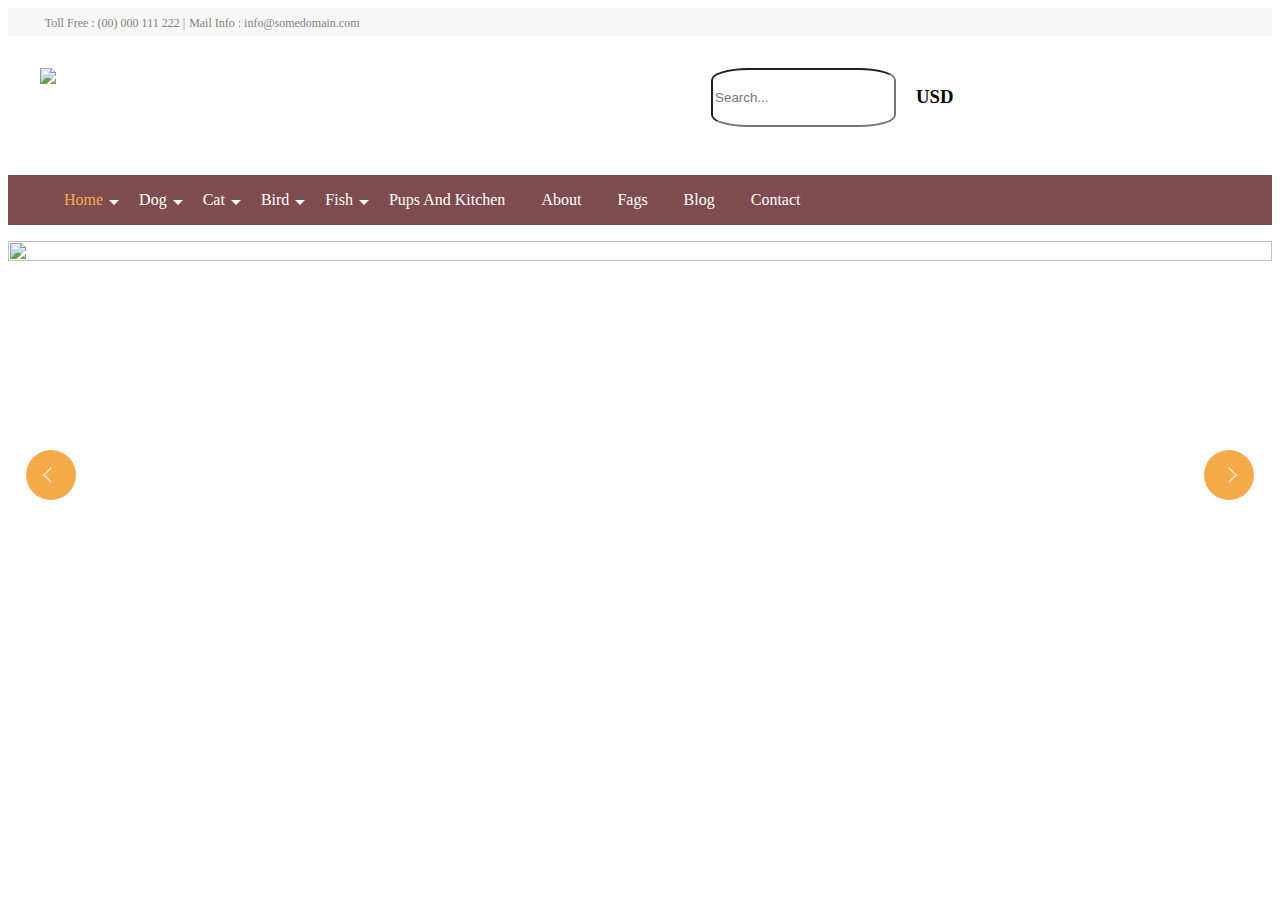
==== index.html @ 4f6ce87f "complete first 3 block including top, drop-down nav" ====
<!DOCTYPE html>
<html>
<head>
	<title>WebMaster</title>
	<link rel="stylesheet" href="https://stackpath.bootstrapcdn.com/bootstrap/4.1.0/css/bootstrap.min.css" integrity="sha384-9gVQ4dYFwwWSjIDZnLEWnxCjeSWFphJiwGPXr1jddIhOegiu1FwO5qRGvFXOdJZ4" crossorigin="anonymous">
	<link rel="stylesheet" href="helper.css">
</head>
<body>

<div class="head-menu greycolor">
	<div class="horizontal-list">
		<li class="header-text">Toll Free : (00) 000 111 222 |</li>
		<li class="header-text">Mail Info : info@somedomain.com</li>
	</div>
</div>

<div class="info-menu">
	<div class="content-infor">
		<div class="icon-section">
			<img src="https://cdn.shopify.com/s/files/1/2805/9732/t/3/assets/logo.png?8872464453971346598">
		</div>
		<div class="search-section">
			<input type="text" placeholder="Search..." style="border-radius: 20%">
			<h3>USD</h3>
		</div>
	</div>
</div>


<div class="drop-menu">
	<ul>
		<li class="active">Home</li>
		<li>Dog</li>
		<li>Cat</li>
		<li>Bird</li>
		<li>Fish</li>
		<li>Pups And Kitchen</li>
		<li>About</li>
		<li>Fags</li>
		<li>Blog</li>
		<li>Contact</li>
	</ul>
</div>


<div class="image-container">
	<div class="image-container-content">
		 <img src="https://cdn.shopify.com/s/files/1/2805/9732/files/slider1_4261dd5a-b1b4-4841-883b-6fc60f2f66a1.jpg?v=1517572244">
		 <a href="#" class="move-button"></a>
		 <a href="#" class="move-button"></a>  
	</div>
</div>

</body>
</html>
---- helper.css ----
li {
	list-style-type: none;
}

.head-menu {
	padding: 0.3em;
	vertical-align: middle;
	position: relative;
}


.greycolor {
	background-color: #f7f7f7;
}

.header-text {
	color: #868080;
	font-size: 12px;
}

.horizontal-list {
	top: 50%;
	padding-left: 2em;
}

.horizontal-list li{
	display: inline-block;
}

.info-menu {
	padding: 1em;
}

.content-infor {
	padding: 1em;
	display: flex;
}

.content-infor>* {
	display: inline-block;
}

.icon-section {
	flex-grow: 7;
}

.search-section {
	display: flex;
	flex-grow: 3;
}

.search-section>*{
	margin-left: 10px;
	margin-right: 10px;
}

.drop-menu {
	background-color: #7e4c4f;
}

.drop-menu li {
	display: inline-block;
	padding: 1em;
	color: white;
	position: relative;
}

.drop-menu li:nth-child(-n+5):after {

	content: "";
	background-color: transparent;
	height: 0;
	width: 0;
	border-top: 5px solid white;
	/*border-left: 1px solid red;*/
	border-right: 5px solid transparent;
	border-left:  5px solid transparent;
	position: absolute;
	top: 50%;
	right: 0%;
}

.drop-menu .active {
	color: #f6ab4a;
}

.drop-menu li:hover {
	color: #f6ab4a;
}

.image-container {
	height: 40%;
}

.image-container-content {
	height: 100%;
	width: 100%;
}

.image-container-content img {
	height: 100%;
	width: 100%;
	z-index: 1;
	position: relative;
}

.move-button {
	height: 50px;
	width: 50px;
	border-radius: 50%;
	background-color: #f6ab4a;
	z-index: 2;
	position: absolute;
	top: 50%;
}

.image-container-content a {

}


.image-container-content a:nth-child(3) {
	left: 2%;
}

.image-container-content a:nth-child(3):before {

	content: "";
	height: 10px;
	width: 10px;
	background-color: transparent;
	position: absolute;
	top: 50%;
	left: 50%;
	border-top: 1px solid white;
	border-left: 1px solid white;
	transform: translateY(-50%) translateX(-50%) rotate(-45deg);
}

.image-container-content a:nth-child(2):before {

	content: "";
	height: 10px;
	width: 10px;
	background-color: transparent;
	position: absolute;
	top: 50%;
	left: 50%;
	border-top: 1px solid white;
	border-right: 1px solid white;
	transform: translateY(-50%) translateX(-50%) rotate(45deg);
}

.image-container-content a:nth-child(2) {
	right: 2%;
}
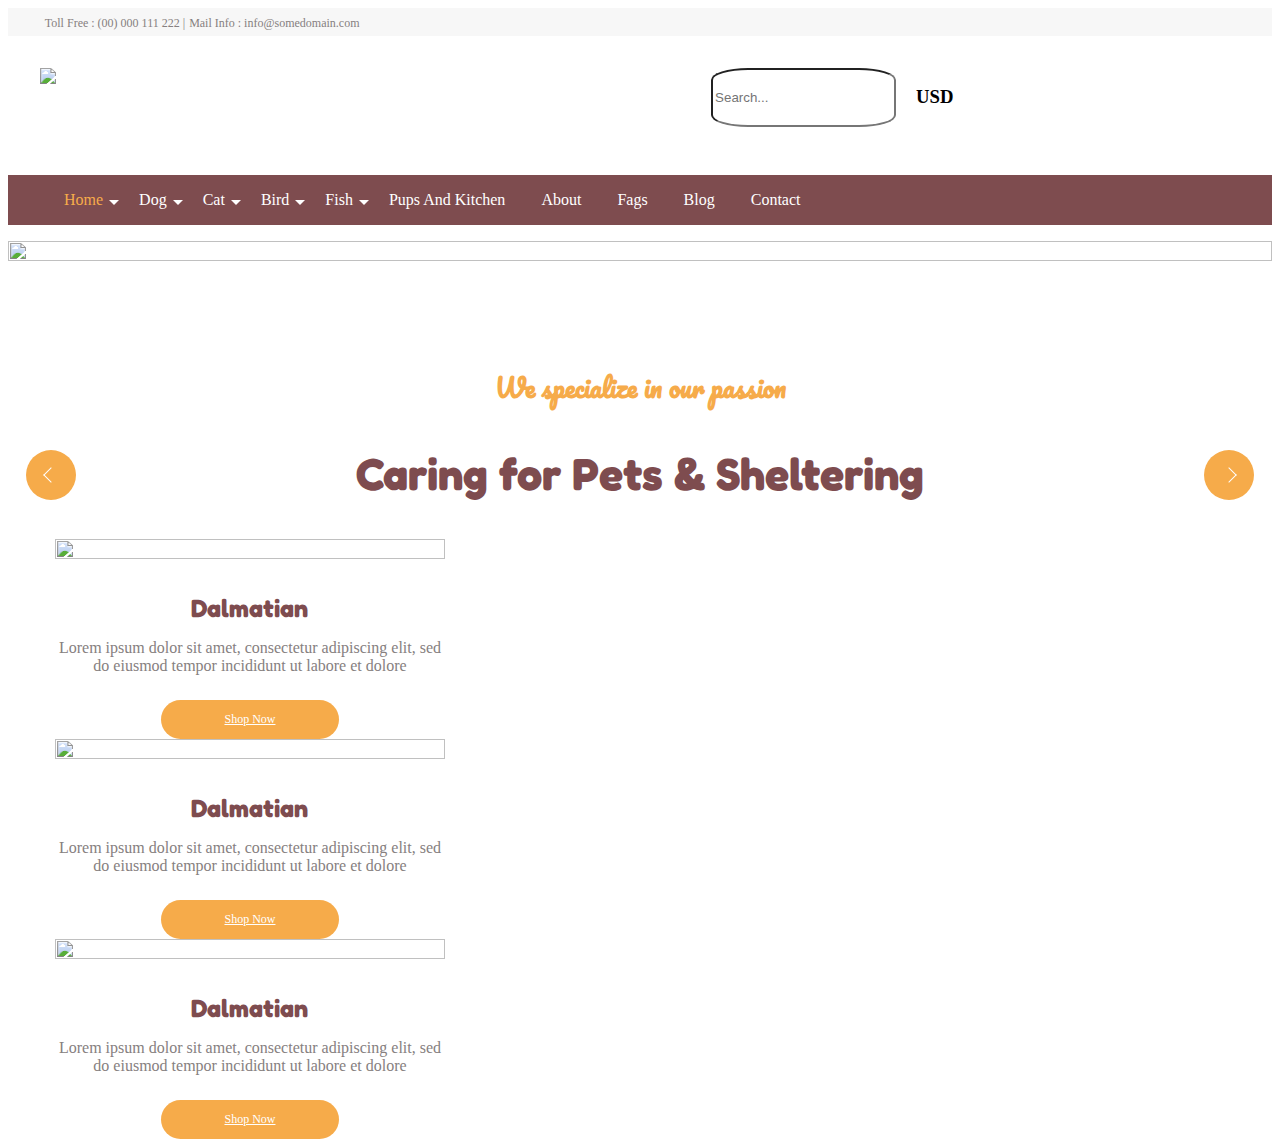
==== commit e752320e: "complete picture container" ====
--- a/index.html
+++ b/index.html
@@ -4,6 +4,7 @@
 	<title>WebMaster</title>
 	<link rel="stylesheet" href="https://stackpath.bootstrapcdn.com/bootstrap/4.1.0/css/bootstrap.min.css" integrity="sha384-9gVQ4dYFwwWSjIDZnLEWnxCjeSWFphJiwGPXr1jddIhOegiu1FwO5qRGvFXOdJZ4" crossorigin="anonymous">
 	<link rel="stylesheet" href="helper.css">
+	<link href="https://fonts.googleapis.com/css?family=Fredoka+One|Open+Sans|Pacifico" rel="stylesheet">
 </head>
 <body>
 
@@ -51,5 +52,41 @@
 	</div>
 </div>
 
+<div class="invisible-nav"></div>
+
+
+<div class= "container">
+	<div class="content">
+		<h5 class="small-title">We specialize in our passion</h5>
+		<h2 style="color: #7e4c4f">Caring for Pets & Sheltering</h2>
+		<div class="row">
+			<div class="col-md-4">
+				<div class="col-content">
+					<img src="https://cdn.shopify.com/s/files/1/2805/9732/files/img1_776e64b3-cd9c-48e9-8b39-23aa6817d59d.jpg?v=1517385941">
+					<h5 style="color: #7e4c4f">Dalmatian</h5>
+					<p>Lorem ipsum dolor sit amet, consectetur adipiscing elit, sed do eiusmod tempor incididunt ut labore et dolore</p>
+					<a href="#" class="button">Shop Now</a>
+				</div>
+			</div>
+			<div class="col-md-4">
+				<div class="col-content">
+					<img src="https://cdn.shopify.com/s/files/1/2805/9732/files/img2.jpg?v=1517386074">
+					<h5 style="color: #7e4c4f">Dalmatian</h5>
+					<p>Lorem ipsum dolor sit amet, consectetur adipiscing elit, sed do eiusmod tempor incididunt ut labore et dolore</p>
+					<a href="#" class="button">Shop Now</a>
+				</div>
+			</div>
+			<div class="col-md-4">
+				<div class="col-content">
+					<img src="https://cdn.shopify.com/s/files/1/2805/9732/files/img3_b436fda8-ccbd-46c8-bb8a-b65246db94b0.jpg?v=1517386354">
+					<h5 style="color: #7e4c4f">Dalmatian</h5>
+					<p>Lorem ipsum dolor sit amet, consectetur adipiscing elit, sed do eiusmod tempor incididunt ut labore et dolore</p>
+					<a href="#" class="button">Shop Now</a>
+				</div>
+			</div>
+		</div>
+	</div>
+</div>
+
 </body>
 </html>--- a/helper.css
+++ b/helper.css
@@ -1,6 +1,11 @@
 li {
 	list-style-type: none;
 }
+
+/*img {
+	height: 100%;
+	width: 100%;
+}*/
 
 .head-menu {
 	padding: 0.3em;
@@ -155,3 +160,138 @@
 	right: 2%;
 }
 
+.invisible-nav {
+	max-height: 100px;
+	height: 100px;
+	background-color: transparent;
+}
+
+.container {
+	max-width: 1170px;
+	margin: 0 auto;
+}
+
+.small-title {
+	text-align: center;
+	color: #f6ab4a;
+	font-family: Pacifico;
+}
+
+.col-content {
+	text-align: center;
+}
+
+.col-content img {
+	margin-bottom: 30px;
+	height: 100%;
+	width: 100%;
+}
+
+.col-content p {
+	color: #868080;
+	margin-bottom: 25px;
+	text-align: center;
+}
+
+.content h2{
+	font-size: 45px;
+}
+
+.content h5{
+	font-size: 25px;
+	margin: 0 0 15px;
+}
+
+.content h2,h5 {
+	text-align: center;
+	font-family: Fredoka One;
+}
+
+.button {
+	background-color:  #f6ab4a;
+	border-radius: 30px;
+	color: white;
+	padding: 1em 2em;
+	width: 33.33%;
+	text-align: center;
+	display: inline-block;
+	margin: 0 auto;
+	font-size: 12px;
+}
+
+
+
+
+
+.row:after {
+	content: "";
+	clear: both;
+	display: table;
+}
+
+
+
+/*Extra small*/
+@media (min-width: 320px){
+  .col-xs-1{width: 8.3333%;}
+  .col-xs-2{width: 16.6667%;}
+  .col-xs-3{width: 25%;}
+  .col-xs-4{width: 33.3333%;}
+  .col-xs-5{width: 41.6667%;}
+  .col-xs-6{width: 50%;}
+  .col-xs-7{width: 58.3333%;}
+  .col-xs-8{width: 66.6667%;}
+  .col-xs-9{width: 75%;}
+  .col-xs-10{width: 83.3333%;}
+  .col-xs-11{width: 91.6667%;}
+  .col-xs-12{width: 100%;}
+}
+
+/*Small*/
+@media (min-width: 480px){
+  .col-sm-1{width: 8.3333%;}
+  .col-sm-2{width: 16.6667%;}
+  .col-sm-3{width: 25%;}
+  .col-sm-4{width: 33.3333%;}
+  .col-sm-5{width: 41.6667%;}
+  .col-sm-6{width: 50%;}
+  .col-sm-7{width: 58.3333%;}
+  .col-sm-8{width: 66.6667%;}
+  .col-sm-9{width: 75%;}
+  .col-sm-10{width: 83.3333%;}
+  .col-sm-11{width: 91.6667%;}
+  .col-sm-12{width: 100%;}
+}
+
+/*Medium*/
+@media (min-width: 768px){
+  .col-md-1{width: 8.3333%;}
+  .col-md-2{width: 16.6667%;}
+  .col-md-3{width: 25%;}
+  .col-md-4{width: 33.3333%;}
+  .col-md-5{width: 41.6667%;}
+  .col-md-6{width: 50%;}
+  .col-md-7{width: 58.3333%;}
+  .col-md-8{width: 66.6667%;}
+  .col-md-9{width: 75%;}
+  .col-md-10{width: 83.3333%;}
+  .col-md-11{width: 91.6667%;}
+  .col-md-12{width: 100%;}
+}
+
+/*large*/
+@media (min-width: 992px){
+  .col-lg-1{width: 8.3333%;}
+  .col-lg-2{width: 16.6667%;}
+  .col-lg-3{width: 25%;}
+  .col-lg-4{width: 33.3333%;}
+  .col-lg-5{width: 41.6667%;}
+  .col-lg-6{width: 50%;}
+  .col-lg-7{width: 58.3333%;}
+  .col-lg-8{width: 66.6667%;}
+  .col-lg-9{width: 75%;}
+  .col-lg-10{width: 83.3333%;}
+  .col-lg-11{width: 91.6667%;}
+  .col-lg-12{width: 100%;}
+}
+
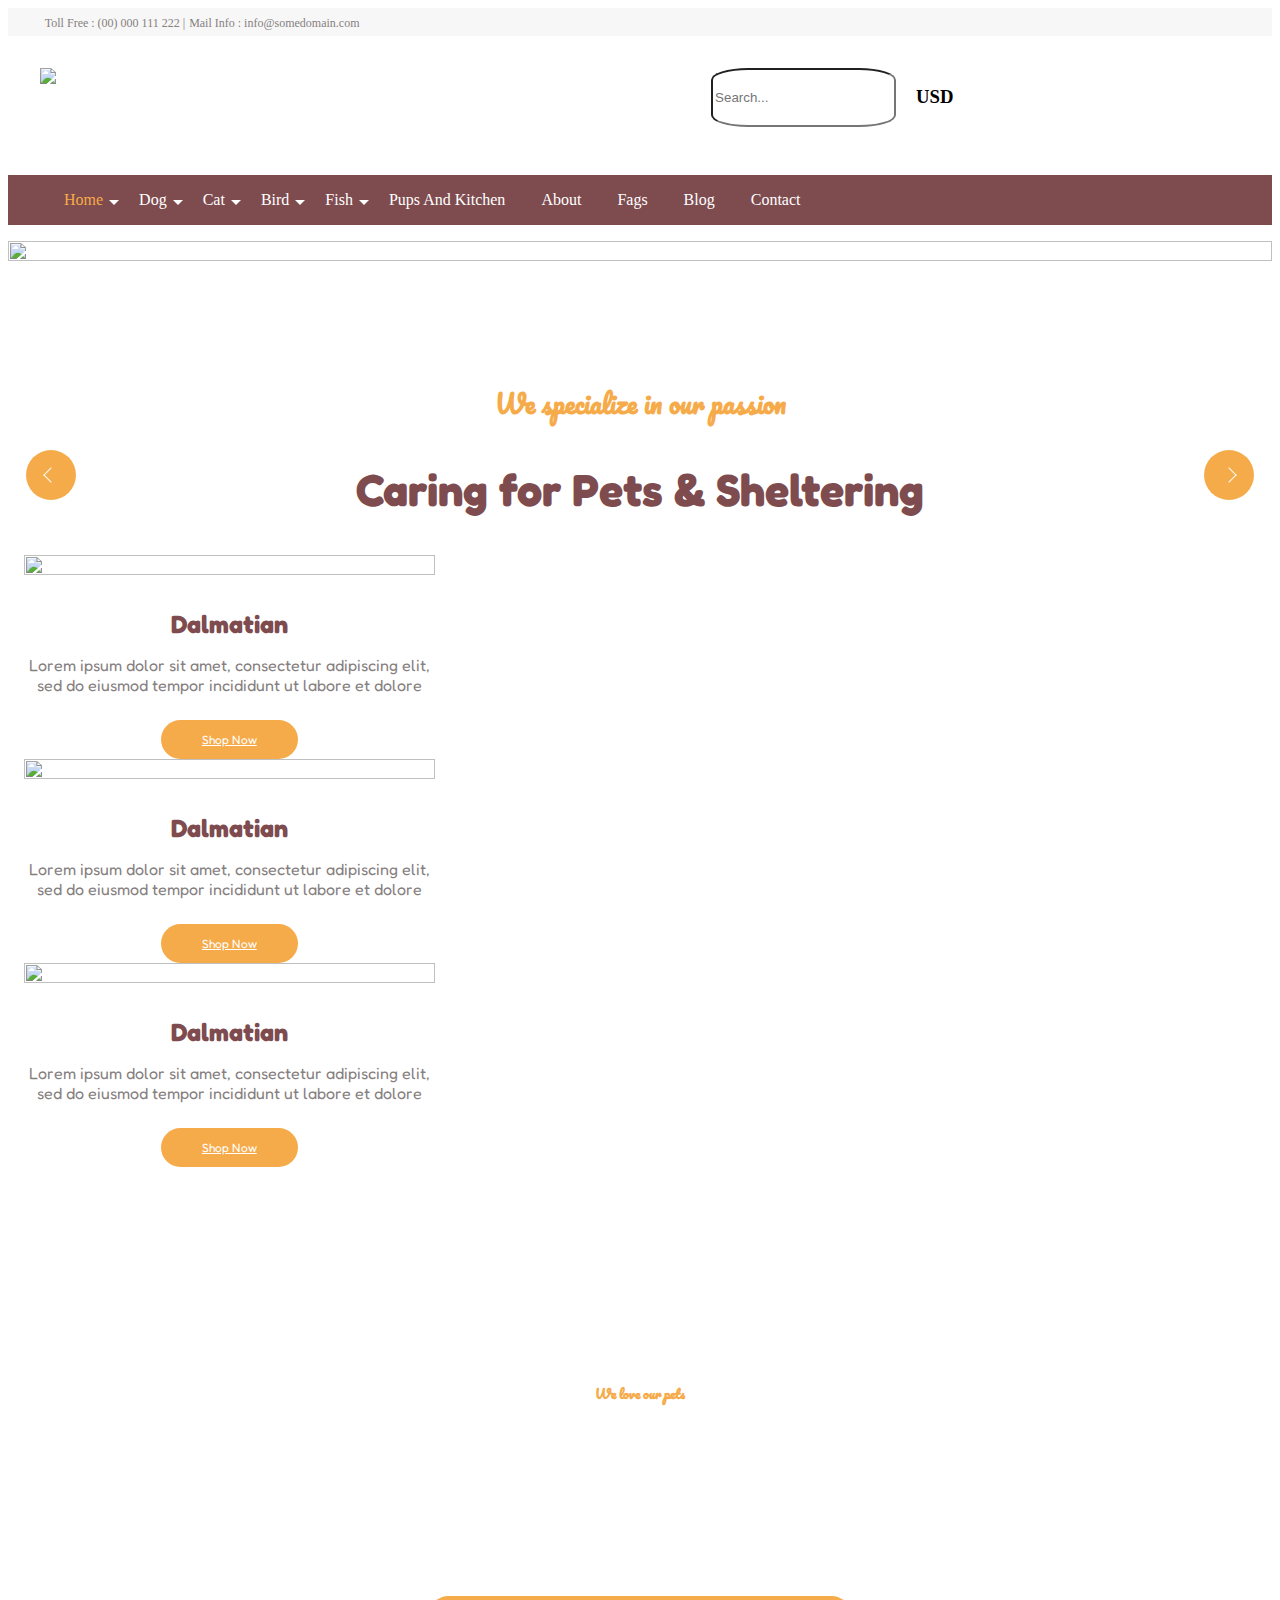
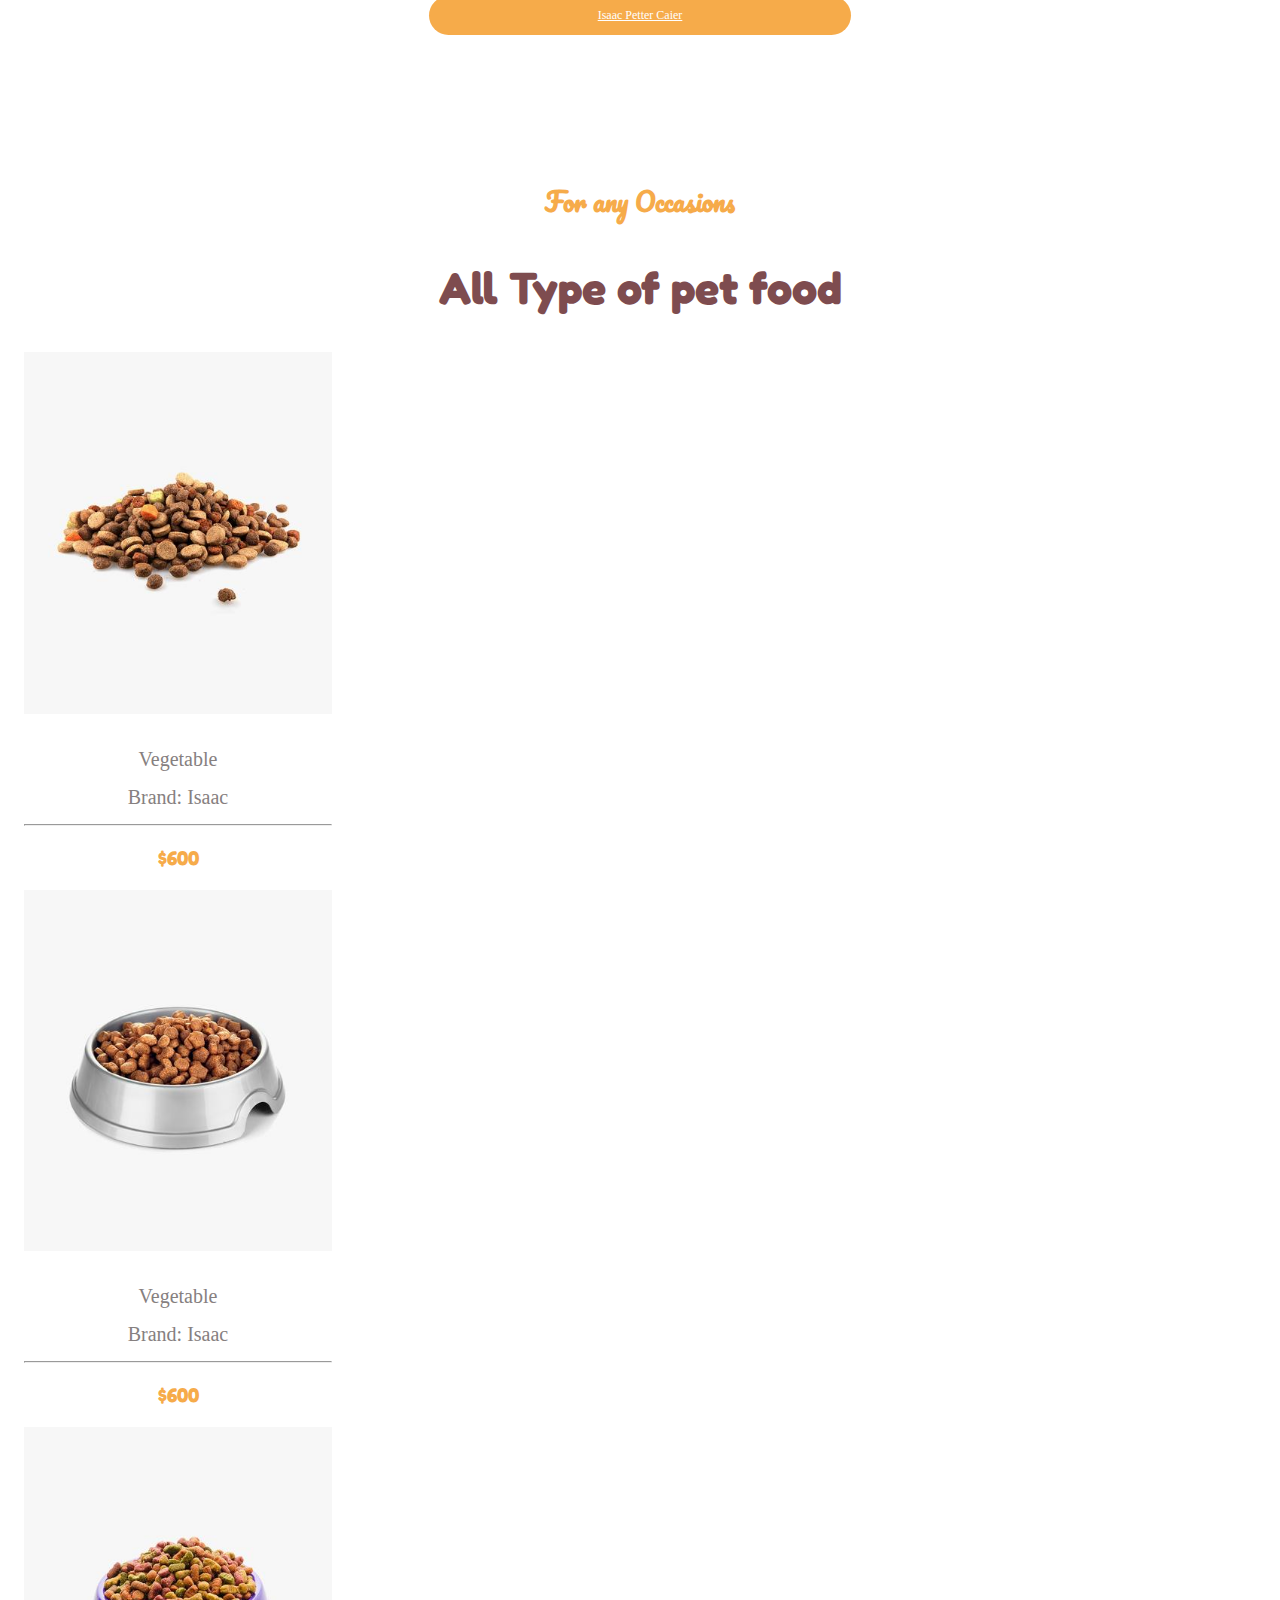
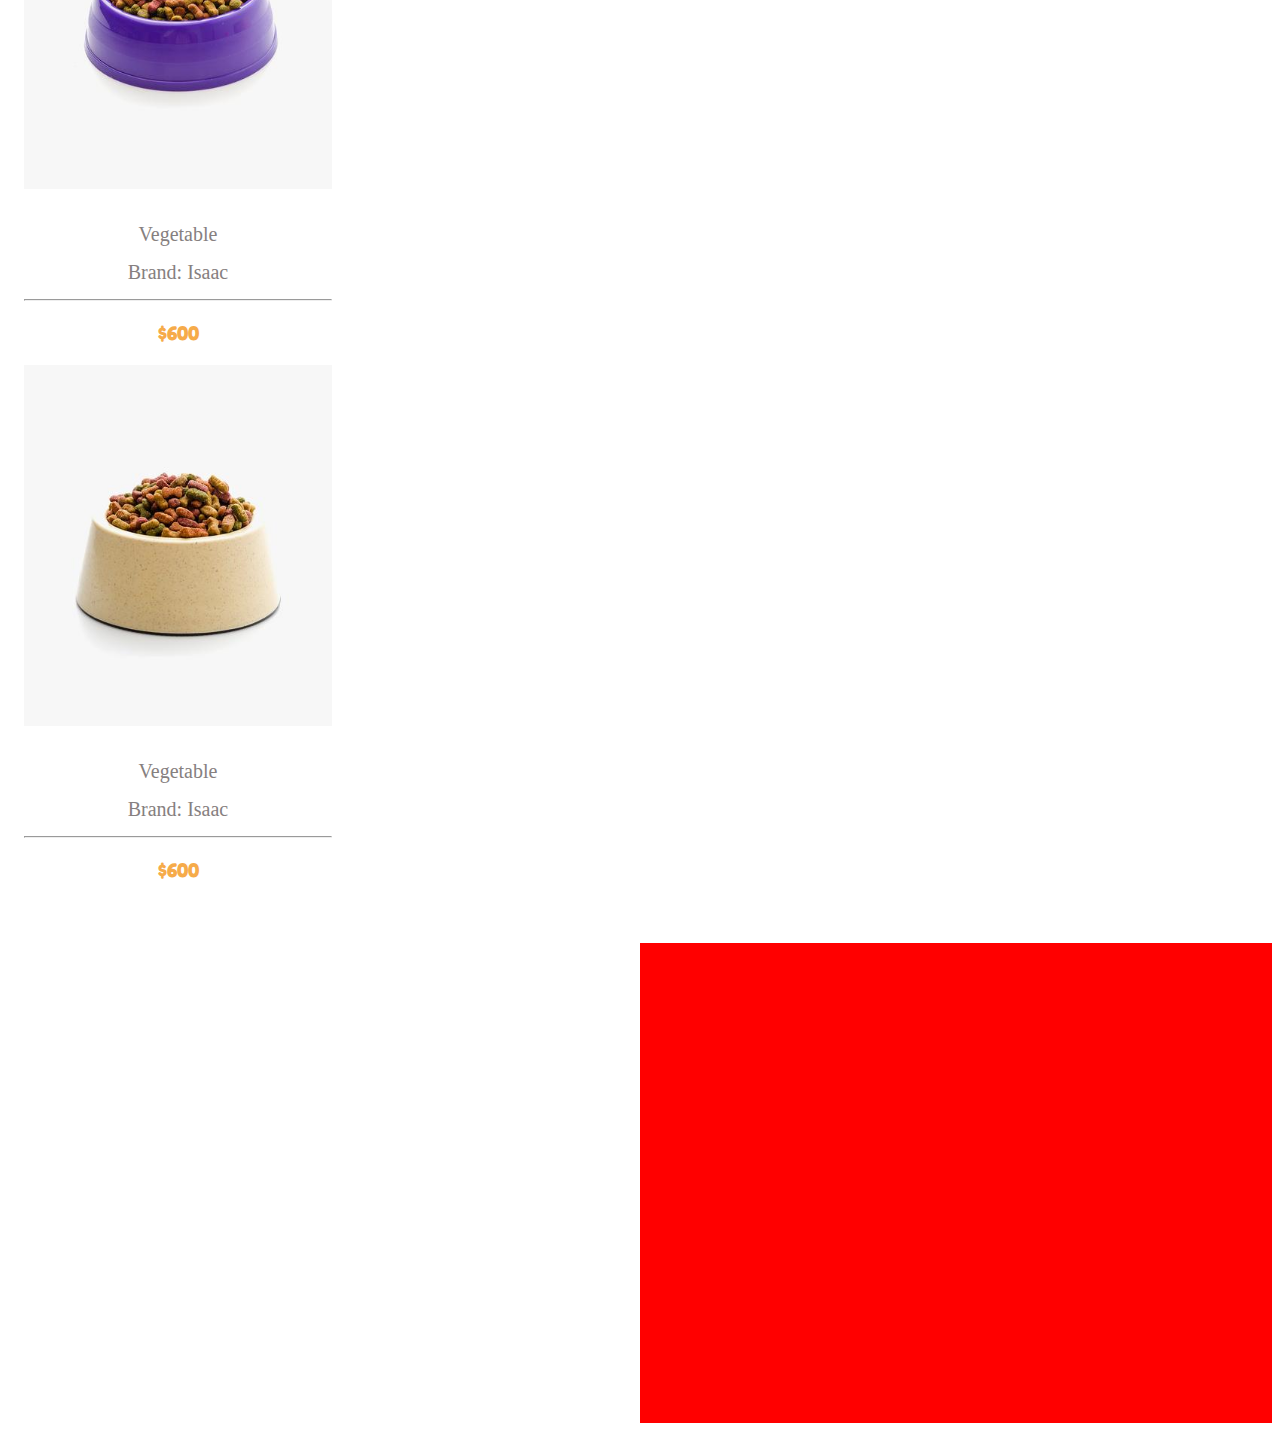
==== commit d56e6b09: "working with moving section" ====
--- a/index.html
+++ b/index.html
@@ -60,7 +60,7 @@
 		<h5 class="small-title">We specialize in our passion</h5>
 		<h2 style="color: #7e4c4f">Caring for Pets & Sheltering</h2>
 		<div class="row">
-			<div class="col-md-4">
+			<div class="col-lg-4">
 				<div class="col-content">
 					<img src="https://cdn.shopify.com/s/files/1/2805/9732/files/img1_776e64b3-cd9c-48e9-8b39-23aa6817d59d.jpg?v=1517385941">
 					<h5 style="color: #7e4c4f">Dalmatian</h5>
@@ -68,7 +68,7 @@
 					<a href="#" class="button">Shop Now</a>
 				</div>
 			</div>
-			<div class="col-md-4">
+			<div class="col-lg-4">
 				<div class="col-content">
 					<img src="https://cdn.shopify.com/s/files/1/2805/9732/files/img2.jpg?v=1517386074">
 					<h5 style="color: #7e4c4f">Dalmatian</h5>
@@ -76,7 +76,7 @@
 					<a href="#" class="button">Shop Now</a>
 				</div>
 			</div>
-			<div class="col-md-4">
+			<div class="col-lg-4">
 				<div class="col-content">
 					<img src="https://cdn.shopify.com/s/files/1/2805/9732/files/img3_b436fda8-ccbd-46c8-bb8a-b65246db94b0.jpg?v=1517386354">
 					<h5 style="color: #7e4c4f">Dalmatian</h5>
@@ -88,5 +88,66 @@
 	</div>
 </div>
 
+<div class="container" id="dog-container" style="margin-top: 75px;">
+	<h5 class="small-title">We love our pets</h2>
+	<h2>We love to take care</h2>
+	<p>When you are travelling and need a place to keep your pets,
+Come to Isaac Pet Care and leave your darlings...you will come again and again and again!</p>
+	<a href="#" class="button">Isaac Petter Caier</a>
+</div>
+
+<div class="container">
+	<div class="content">
+		<h5 class="small-title">For any Occasions</h5>
+		<h2 style="color: #7e4c4f">All Type of pet food</h2>
+		<div class="row">
+			<div class="col-md-3">
+				<div class="col-content">
+					<img src="./picture/product1_large.jpg">
+					<h5 class="normal-text" style="font-size: 20px">Vegetable</h5>
+					<h5 class="normal-text" style="font-size: 20px">Brand: Isaac</h5>
+					<hr>
+					<h3 style="font-size: 20px; color: #f6ab4a;">$600</h3>
+				</div>
+			</div>
+			<div class="col-md-3">
+				<div class="col-content">
+					<img src="./picture/product2_large.jpg">
+					<h5 class="normal-text" style="font-size: 20px">Vegetable</h5>
+					<h5 class="normal-text" style="font-size: 20px">Brand: Isaac</h5>
+					<hr>
+					<h3 style="font-size: 20px; color: #f6ab4a;">$600</h3>
+				</div>
+			</div>
+			<div class="col-md-3">
+				<div class="col-content">
+					<img src="./picture/product3_large.jpg">
+					<h5 class="normal-text" style="font-size: 20px">Vegetable</h5>
+					<h5 class="normal-text" style="font-size: 20px">Brand: Isaac</h5>
+					<hr>
+					<h3 style="font-size: 20px; color: #f6ab4a;">$600</h3>
+				</div>
+			</div>
+			<div class="col-md-3">
+				<div class="col-content">
+					<img src="./picture/product4_large.jpg">
+					<h5 class="normal-text" style="font-size: 20px">Vegetable</h5>
+					<h5 class="normal-text" style="font-size: 20px">Brand: Isaac</h5>
+					<hr>
+					<h3 style="font-size: 20px; color: #f6ab4a;">$600</h3>
+				</div>
+			</div>
+		</div>
+	</div>
+</div>
+
+
+
+<div class="container" id="section-move-slide">
+	<div class="content-block">
+		
+	</div>
+</div>
+
 </body>
 </html>--- a/helper.css
+++ b/helper.css
@@ -1,5 +1,11 @@
+*{box-sizing: border-box;}
+
 li {
 	list-style-type: none;
+}
+
+body {
+	padding: 0;
 }
 
 /*img {
@@ -119,10 +125,6 @@
 	top: 50%;
 }
 
-.image-container-content a {
-
-}
-
 
 .image-container-content a:nth-child(3) {
 	left: 2%;
@@ -167,14 +169,21 @@
 }
 
 .container {
-	max-width: 1170px;
-	margin: 0 auto;
+	max-width: 100%;
+	width: 100%;
+	margin-bottom: 25px;
+	margin-left: 0;
+	margin-right: 0;
 }
 
 .small-title {
 	text-align: center;
 	color: #f6ab4a;
 	font-family: Pacifico;
+}
+
+.content {
+	padding: 1em;
 }
 
 .col-content {
@@ -202,7 +211,7 @@
 	margin: 0 0 15px;
 }
 
-.content h2,h5 {
+.content, #dog-container h2,h5 {
 	text-align: center;
 	font-family: Fredoka One;
 }
@@ -219,7 +228,55 @@
 	font-size: 12px;
 }
 
-
+#dog-container {
+	background-image:url("http://cdn.shopify.com/s/files/1/2805/9732/files/img5_b37c343a-c391-4799-bd81-862729ff153f.jpg?v=1517396385");
+	height: 70%;
+	min-height:30em;
+	margin-top: 75px;
+	background-repeat:no-repeat;
+	display:flex;
+	flex-direction:column;
+    justify-content:center;
+    align-items:center;
+    align-content:center;
+    grid-row:3/span 1;
+    color: white;
+    background-size: cover;
+}
+
+#dog-container h2 {
+	font-size: 45px;
+	padding: 0em 8em;
+}
+
+#dog-container p {
+	font-size: 12px;
+	padding: 0em 15em;
+	text-align: center;
+}
+
+.normal-text {
+
+	color: #868080;
+	font-size: 5px;
+	font-family: none;
+	font-weight: normal;
+}
+
+#section-move-slide {
+	background-image: url('http://cdn.shopify.com/s/files/1/2805/9732/files/tin.jpg?v=1519984883');
+	min-height:30em;
+	position: relative;
+}
+
+.content-block {
+	position: absolute;
+	height: 100%;
+	width: 50%;
+	background-color: red;
+	top: 0;
+	right: 0;
+}
 
 
 
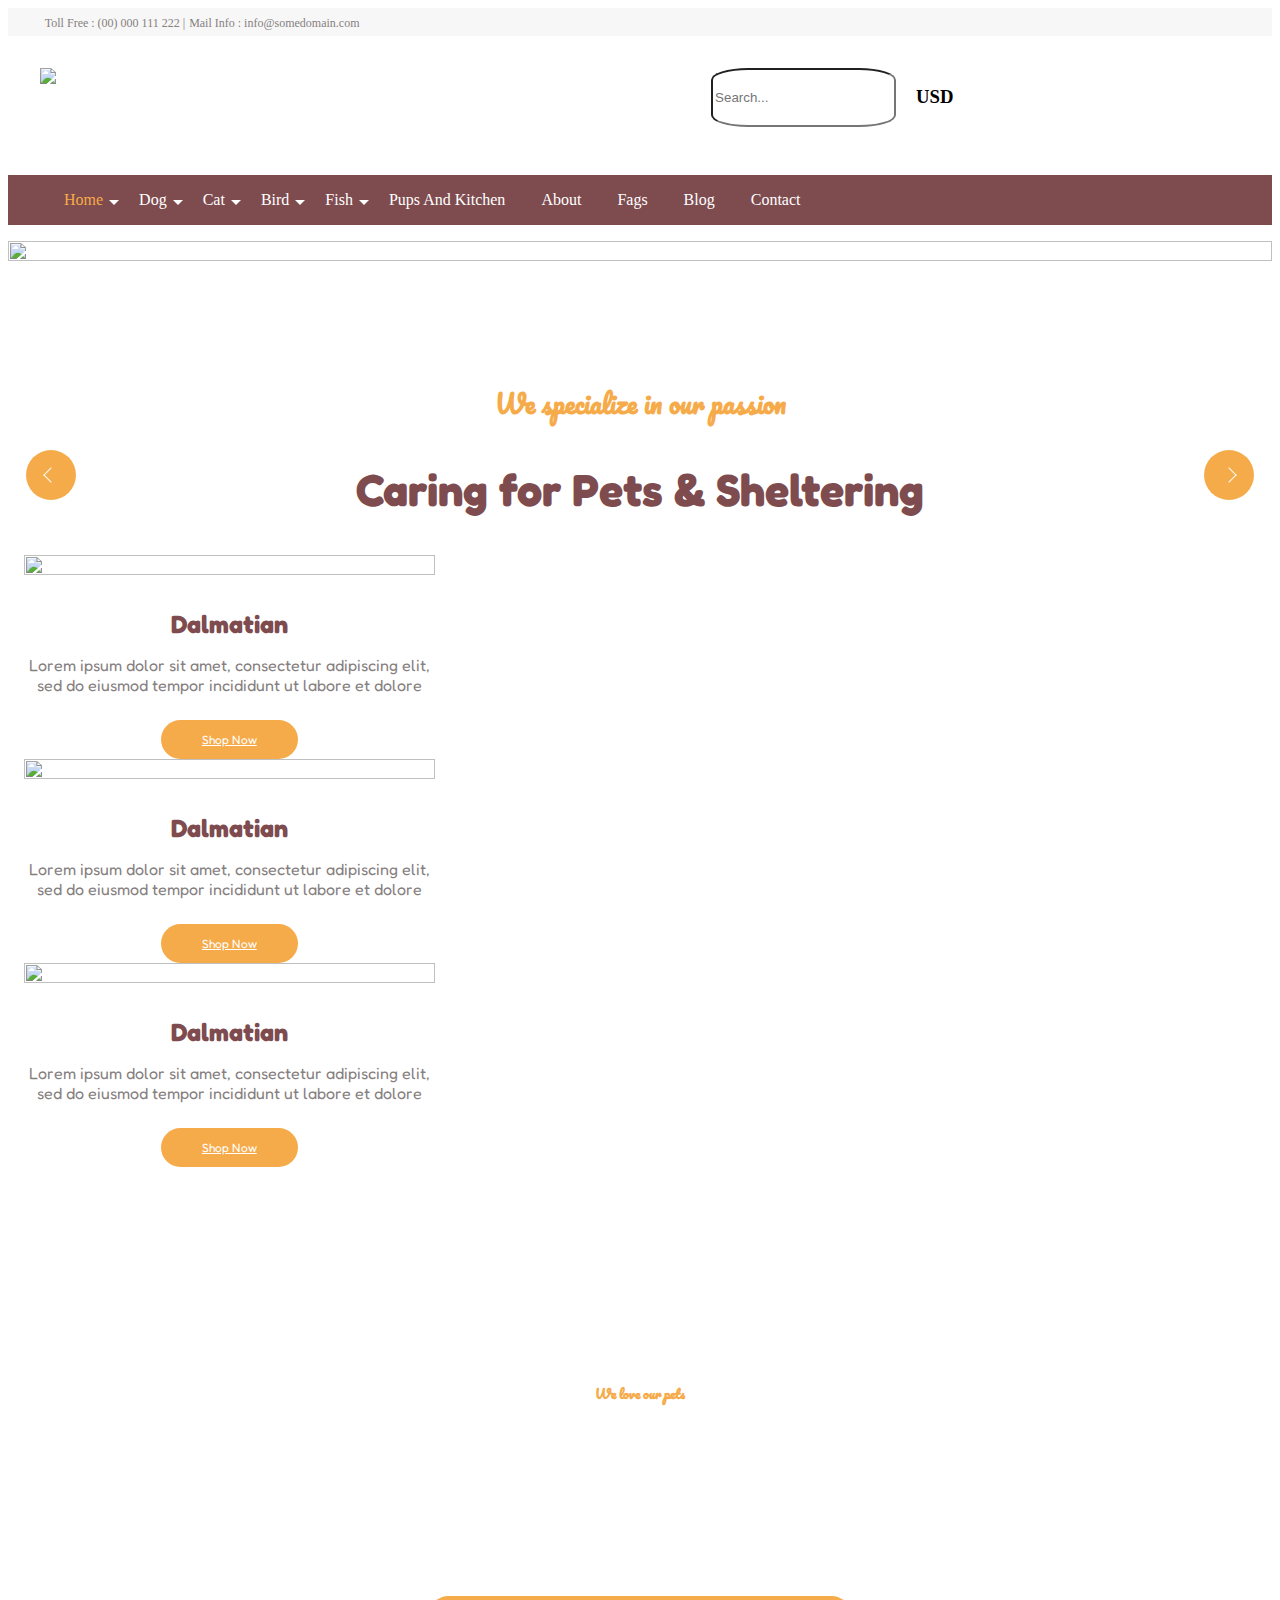
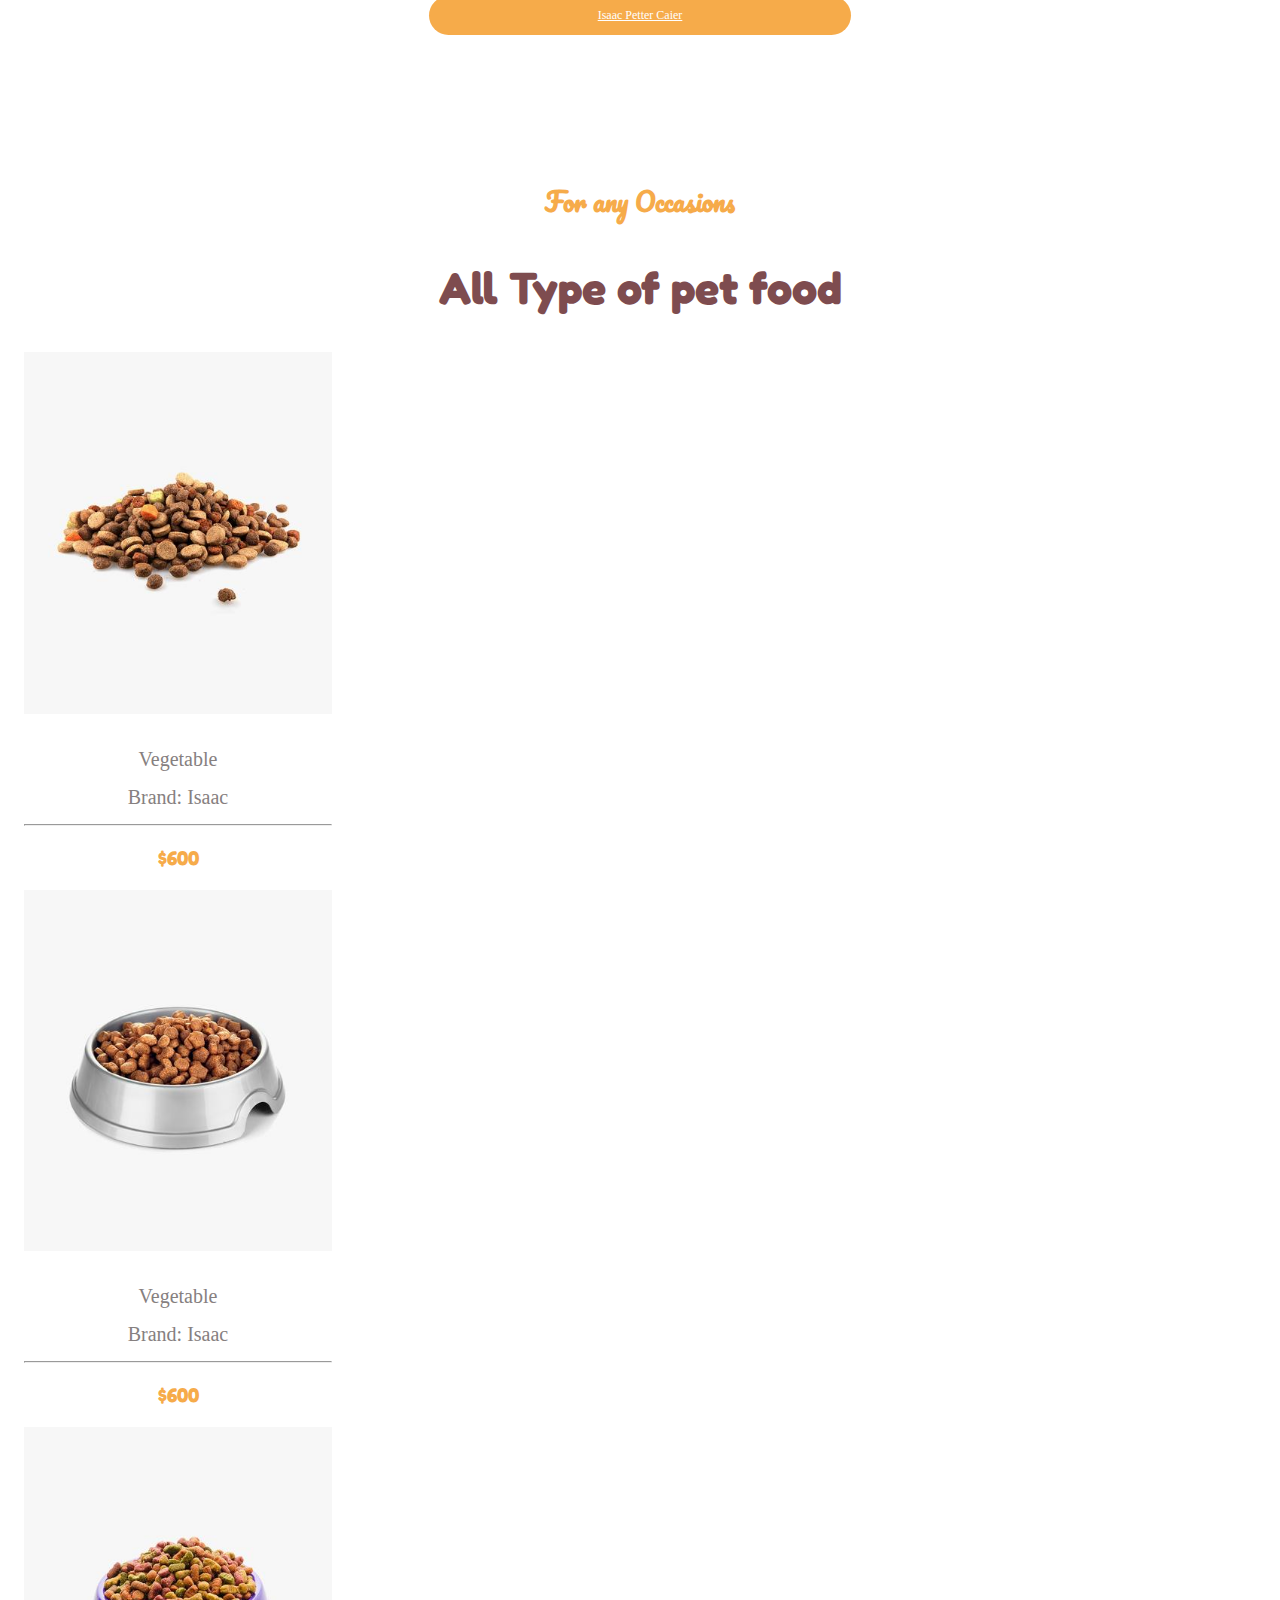
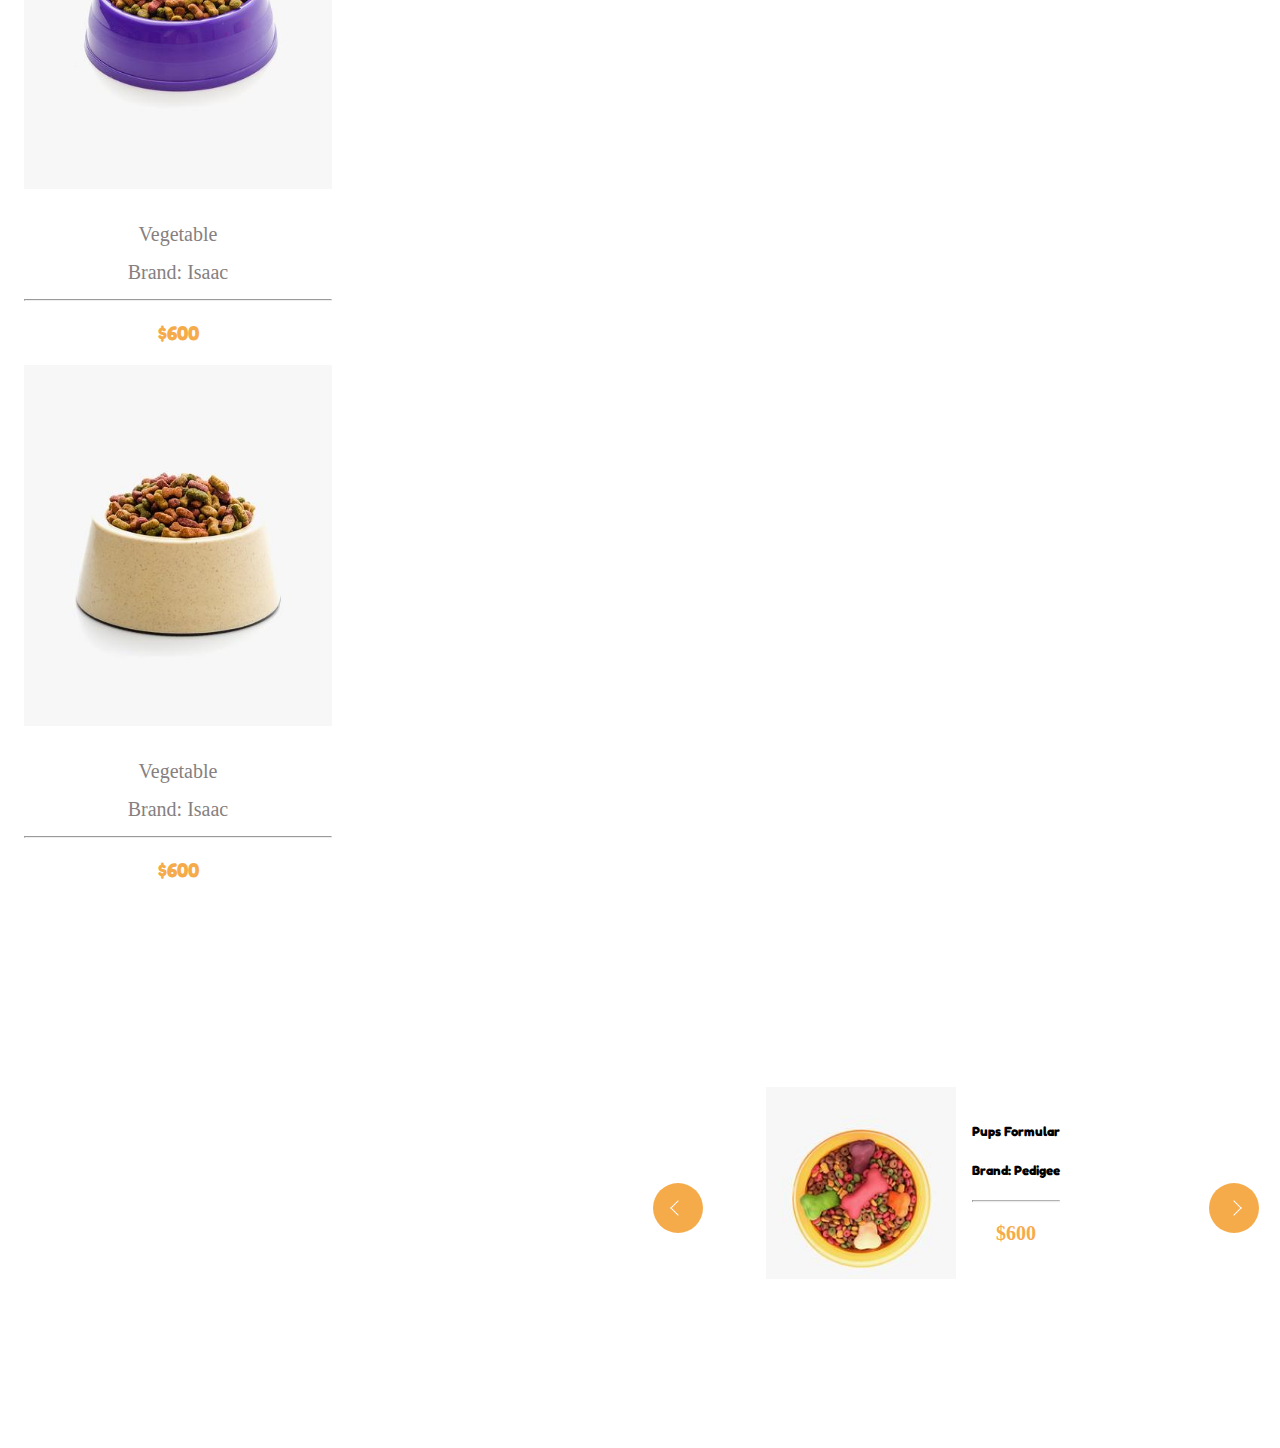
==== commit 7bed7570: "finish move slide" ====
--- a/index.html
+++ b/index.html
@@ -145,9 +145,21 @@
 
 <div class="container" id="section-move-slide">
 	<div class="content-block">
-		
+		<ul>
+			<li><a href="#" class="move-button"></a></li>
+			<li class="content-block-item"></li>
+			<li class="content-block-item">
+				<h5 style="">Pups Formular</h5>
+				<h5>Brand: Pedigee</h5>
+				<hr>
+				<h3 style="font-size: 20px; color: #f6ab4a;">$600</h3>
+			</li>
+			<li><a href="#" class="move-button"></a></li>
+		</ul>
 	</div>
 </div>
 
+
+
 </body>
 </html>--- a/helper.css
+++ b/helper.css
@@ -271,11 +271,86 @@
 
 .content-block {
 	position: absolute;
+	height: 40%;
+	width: 50%;
+	top: 50%;
+	transform: translateY(-50%);
+	right: 0;
+	text-align: center;
+	display: flex;
+}
+
+.content-block li {
+	display: inline-block;
+	position: absolute;
+	flex-grow: 1;
+}
+
+.content-block .content-block-item:nth-child(2) {
+	background-image: url('./picture/product19_medium.jpg');
+	background-repeat: no-repeat;
+	background-size: cover;
+	width: 30%;
 	height: 100%;
-	width: 50%;
-	background-color: red;
-	top: 0;
-	right: 0;
+}
+
+.content-block .content-block-item:nth-child(3) {
+	
+	text-align: center;
+	padding-left: 1em;
+
+}
+
+.content-block li:nth-child(1) {
+	left: 2%;
+	top: 50%;
+	transform: translateY(-50%);
+}
+
+.content-block li:nth-child(2) {
+	left: 20%;
+	top: 50%;
+	transform: translateY(-50%);
+}
+
+.content-block li:nth-child(3) {
+	left: 50%;
+	top: 50%;
+	transform: translateY(-50%);
+}
+
+.content-block li:nth-child(4) {
+	right: 10%;
+	top: 50%;
+	transform: translateY(-50%);
+}
+
+.content-block li:nth-child(1) .move-button:before {
+
+	content: "";
+	height: 10px;
+	width: 10px;
+	background-color: transparent;
+	position: absolute;
+	top: 50%;
+	left: 50%;
+	border-top: 1px solid white;
+	border-left: 1px solid white;
+	transform: translateY(-50%) translateX(-50%) rotate(-45deg);
+}
+
+.content-block li:nth-child(4) .move-button:before {
+
+	content: "";
+	height: 10px;
+	width: 10px;
+	background-color: transparent;
+	position: absolute;
+	top: 50%;
+	left: 50%;
+	border-top: 1px solid white;
+	border-right: 1px solid white;
+	transform: translateY(-50%) translateX(-50%) rotate(45deg);
 }
 
 
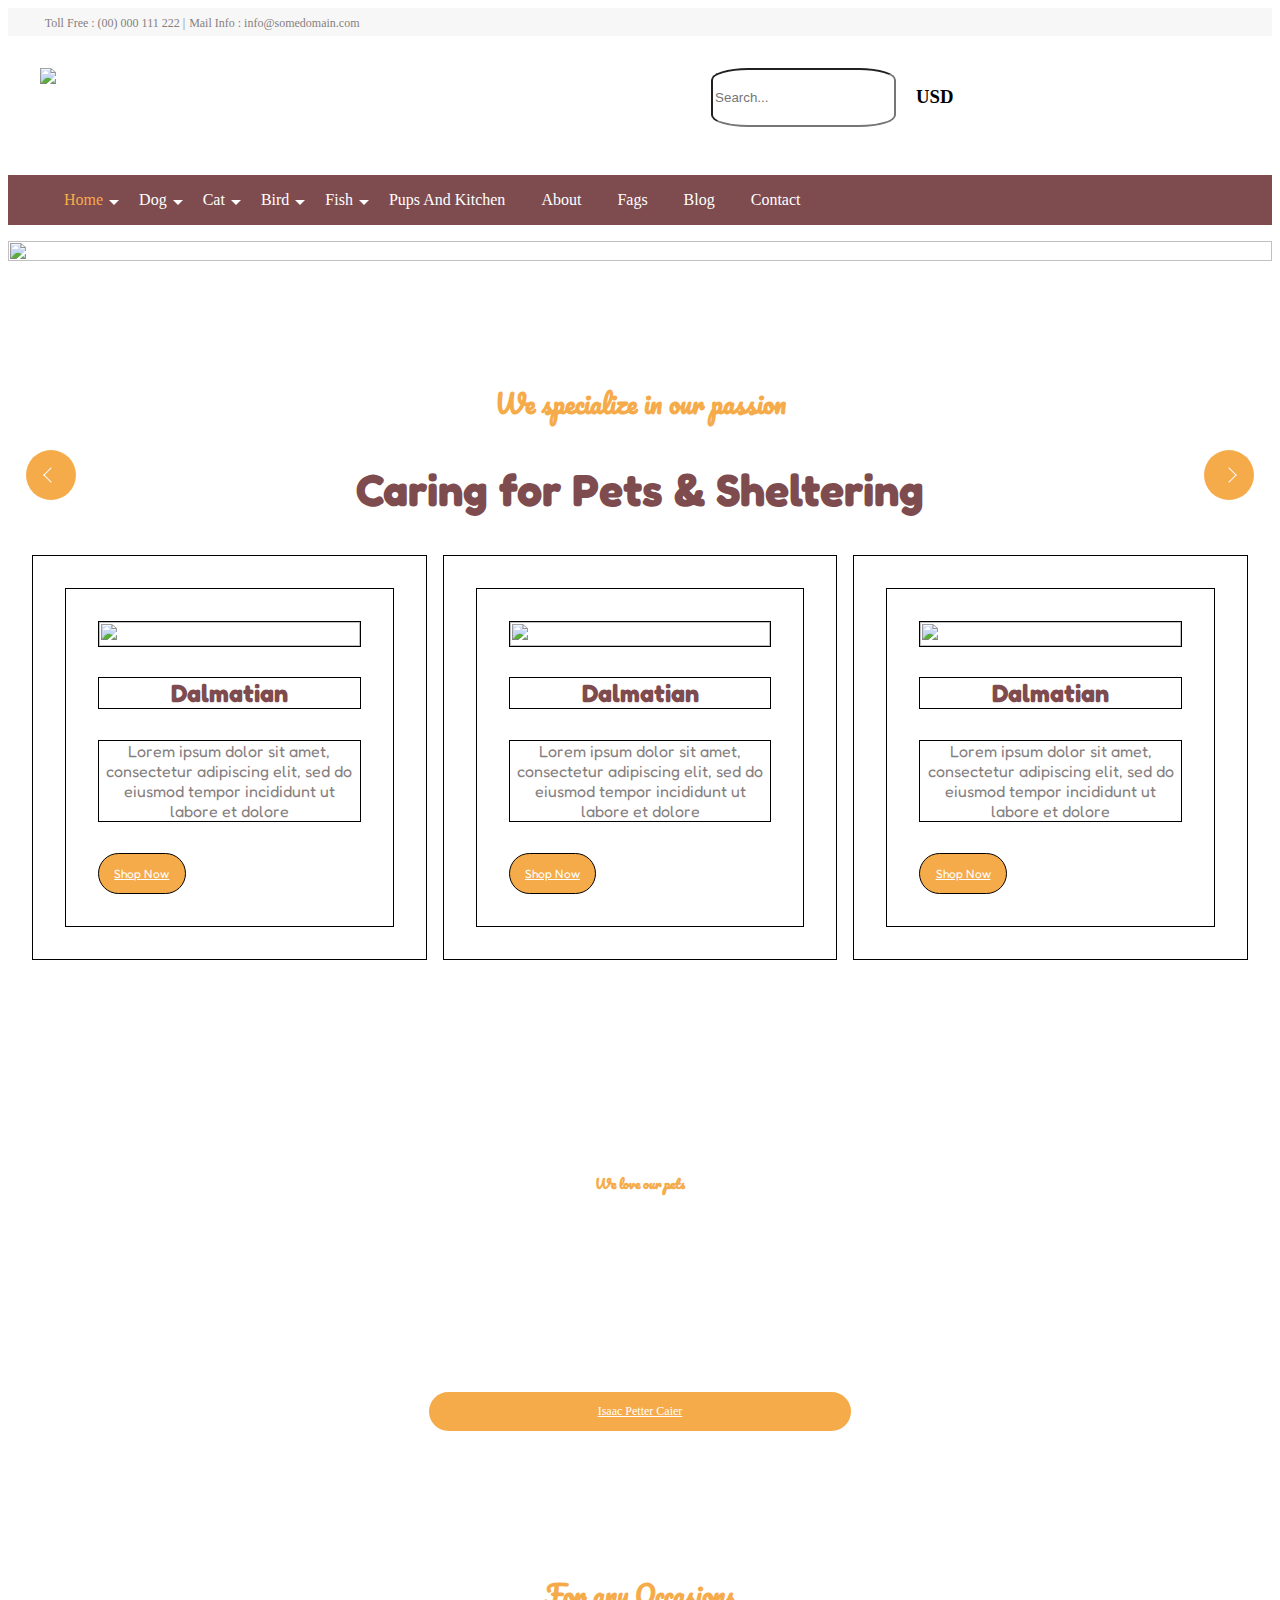
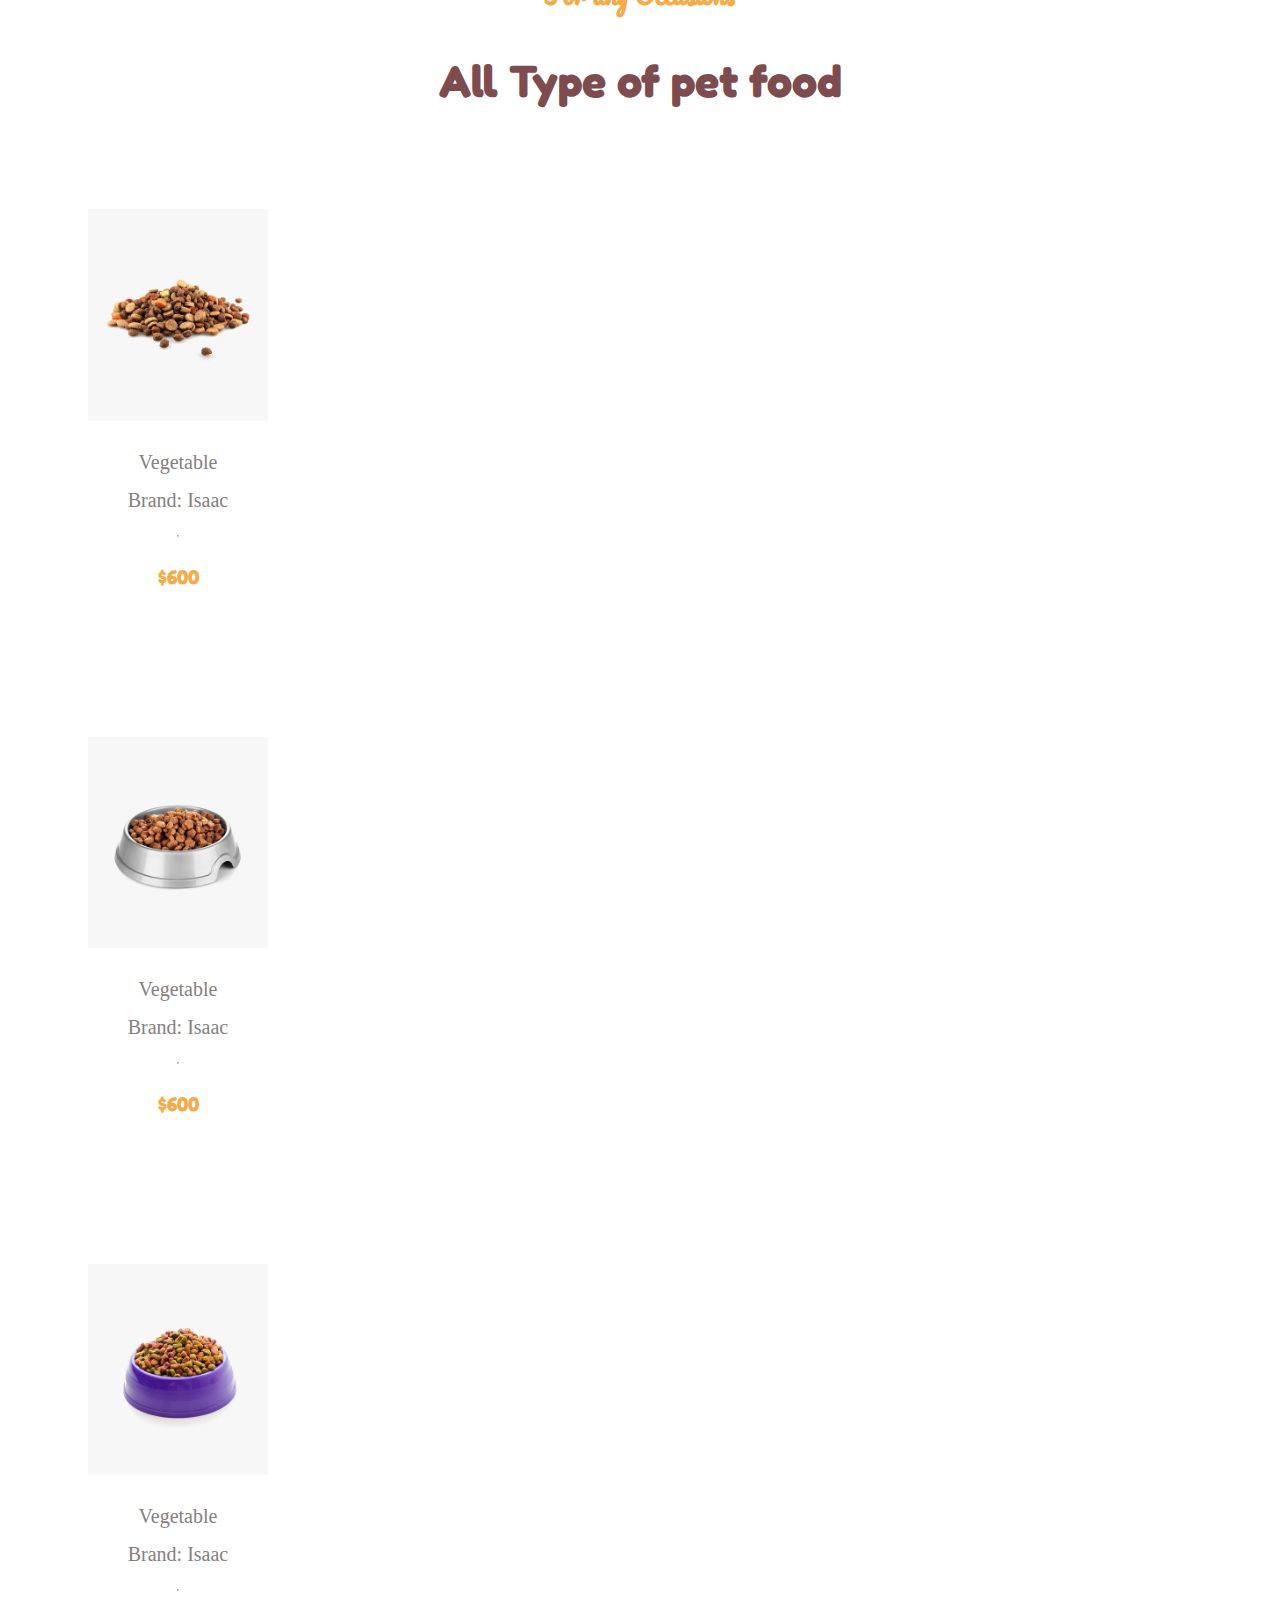
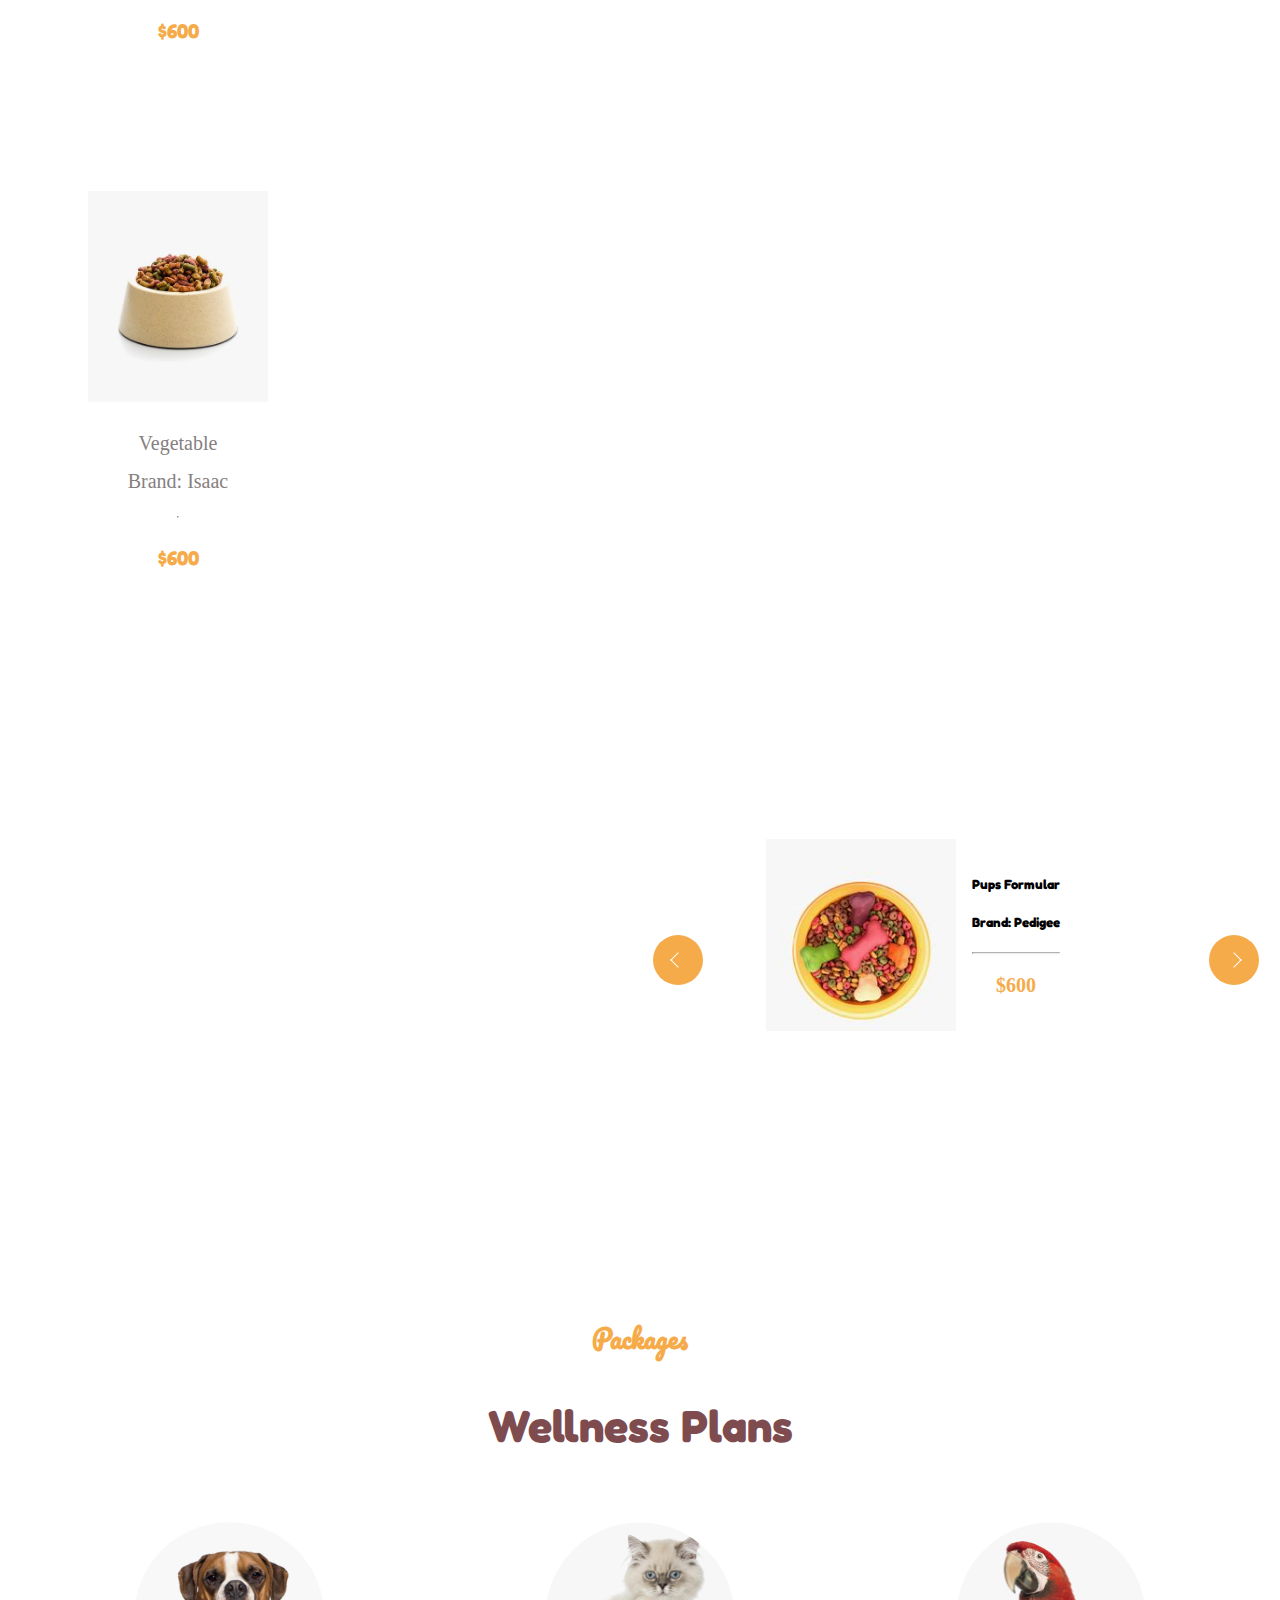
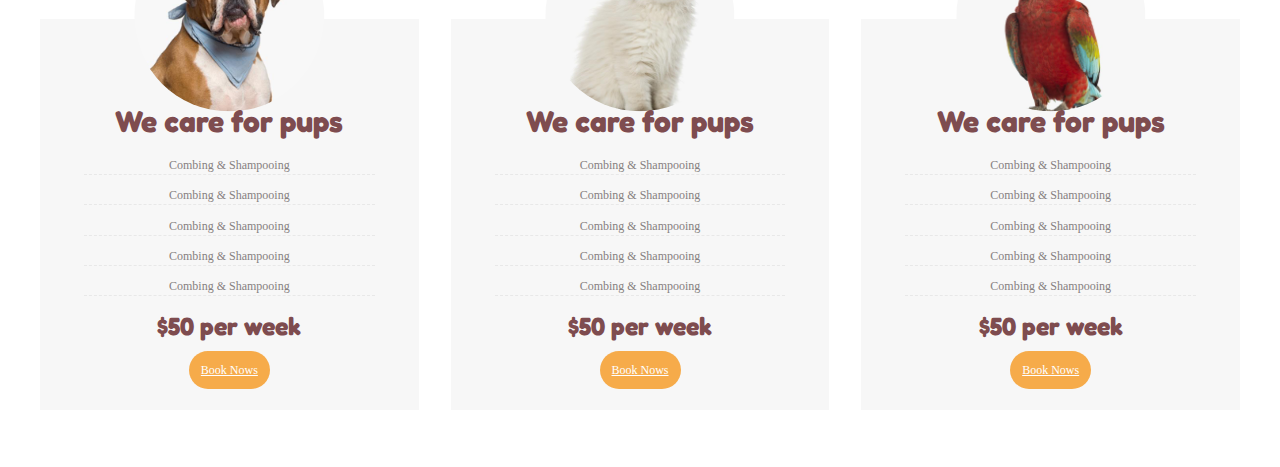
==== commit 5a4cc378: "Update index.html" ====
--- a/index.html
+++ b/index.html
@@ -59,8 +59,8 @@
 	<div class="content">
 		<h5 class="small-title">We specialize in our passion</h5>
 		<h2 style="color: #7e4c4f">Caring for Pets & Sheltering</h2>
-		<div class="row">
-			<div class="col-lg-4">
+		<div class="row pet-shel">
+			<div class="col-lg-4 pet-item">
 				<div class="col-content">
 					<img src="https://cdn.shopify.com/s/files/1/2805/9732/files/img1_776e64b3-cd9c-48e9-8b39-23aa6817d59d.jpg?v=1517385941">
 					<h5 style="color: #7e4c4f">Dalmatian</h5>
@@ -68,7 +68,7 @@
 					<a href="#" class="button">Shop Now</a>
 				</div>
 			</div>
-			<div class="col-lg-4">
+			<div class="col-lg-4 pet-item">
 				<div class="col-content">
 					<img src="https://cdn.shopify.com/s/files/1/2805/9732/files/img2.jpg?v=1517386074">
 					<h5 style="color: #7e4c4f">Dalmatian</h5>
@@ -76,7 +76,7 @@
 					<a href="#" class="button">Shop Now</a>
 				</div>
 			</div>
-			<div class="col-lg-4">
+			<div class="col-lg-4 pet-item">
 				<div class="col-content">
 					<img src="https://cdn.shopify.com/s/files/1/2805/9732/files/img3_b436fda8-ccbd-46c8-bb8a-b65246db94b0.jpg?v=1517386354">
 					<h5 style="color: #7e4c4f">Dalmatian</h5>
@@ -160,6 +160,66 @@
 </div>
 
 
+<div class="invisible-nav"></div>
+
+
+<div class="container">
+	<div class="content">
+		<h5 class="small-title" >Packages</h5>
+		<h2 class="big-title" >Wellness Plans</h2>
+		<div class="row petcare" style="margin-top: 150px;">
+			<div class="col-lg-4 active-col" style="background-color: #f7f7f7;">
+				<div class="flex-3">
+					<img src="./picture/img1_a95336b9-d626-444e-a924-fb636053610e.jpg" class="highlight-image">
+				</div>
+				<div class="flex-7">
+				<h2 class="big-title" style="font-size: 30px;">We care for pups</h2>
+				<p class="bottom-dashed normal-text">Combing & Shampooing</p>
+				<p class="bottom-dashed normal-text">Combing & Shampooing</p>
+				<p class="bottom-dashed normal-text">Combing & Shampooing</p>
+				<p class="bottom-dashed normal-text">Combing & Shampooing</p>
+				<p class="bottom-dashed normal-text">Combing & Shampooing</p>
+				<h5 class="big-title price-pet">$50 per week</h5>
+				<a href="#" class="button button-dog" style="font-family: none;">Book Nows</a>
+				</div>
+			</div>
+			<div class="col-lg-4 active-col" style="background-color: #f7f7f7;">
+				<div class="flex-3">
+					<img src="./picture/img2.jpg" class="highlight-image">
+				</div>
+				<div class="flex-7">
+				<h2 class="big-title" style="font-size: 30px;">We care for pups</h2>
+				<p class="bottom-dashed normal-text">Combing & Shampooing</p>
+				<p class="bottom-dashed normal-text">Combing & Shampooing</p>
+				<p class="bottom-dashed normal-text">Combing & Shampooing</p>
+				<p class="bottom-dashed normal-text">Combing & Shampooing</p>
+				<p class="bottom-dashed normal-text">Combing & Shampooing</p>
+				<h5 class="big-title">$50 per week</h5>
+				<a href="#" class="button" style="font-family: none;">Book Nows</a>
+				</div>
+			</div>
+			<div class="col-lg-4 active-col" style="background-color: #f7f7f7;">
+				<div class="flex-3">
+					<img src="./picture/img3_b436fda8-ccbd-46c8-bb8a-b65246db94b0.jpg" class="highlight-image">
+				</div>
+				<div class="flex-7">
+				<h2 class="big-title" style="font-size: 30px;">We care for pups</h2>
+				<p class="bottom-dashed normal-text">Combing & Shampooing</p>
+				<p class="bottom-dashed normal-text">Combing & Shampooing</p>
+				<p class="bottom-dashed normal-text">Combing & Shampooing</p>
+				<p class="bottom-dashed normal-text">Combing & Shampooing</p>
+				<p class="bottom-dashed normal-text">Combing & Shampooing</p>
+				<h5 class="big-title">$50 per week</h5>
+				<a href="#" class="button" style="font-family: none;">Book Nows</a>
+				</div>
+			</div>
+		</div>
+	</div>
+</div>
+
+
+
+
 
 </body>
-</html>+</html>
--- a/helper.css
+++ b/helper.css
@@ -12,7 +12,10 @@
 	height: 100%;
 	width: 100%;
 }*/
-
+.container{
+  width:100%;
+ 
+}
 .head-menu {
 	padding: 0.3em;
 	vertical-align: middle;
@@ -186,6 +189,10 @@
 	padding: 1em;
 }
 
+/*.content>* {
+	text-align: center;
+}*/
+
 .col-content {
 	text-align: center;
 }
@@ -220,12 +227,17 @@
 	background-color:  #f6ab4a;
 	border-radius: 30px;
 	color: white;
-	padding: 1em 2em;
+  margin-top:.5em !important;
+	padding: 1em 1em !important; 
+  
+ 
 	width: 33.33%;
 	text-align: center;
-	display: inline-block;
-	margin: 0 auto;
+	
+	
 	font-size: 12px;
+ 
+ 
 }
 
 #dog-container {
@@ -258,7 +270,7 @@
 .normal-text {
 
 	color: #868080;
-	font-size: 5px;
+	font-size: 12px;
 	font-family: none;
 	font-weight: normal;
 }
@@ -353,15 +365,96 @@
 	transform: translateY(-50%) translateX(-50%) rotate(45deg);
 }
 
-
+.content h5,h2 {
+	text-align: center;
+}
+
+.big-title {
+	text-align: center;
+	font-size: 45px;
+	font-family: Fredoka One;
+	color: #7e4c4f;
+  margin-bottom:.5em;
+}
+
+.bottom-dashed {
+    border-bottom-width: 10px;
+	border-bottom: 1px dashed #e8e8e8;
+  margin : 1em 1em;
+}
+
+[class^='col'] {
+	padding: 2em;
+	position: relative;
+	display: flex;
+	flex-direction: column;
+}
+
+[class^='col']>* {
+	z-index: 10;
+}
+
+.flex-3 {
+	
+	position: absolute;
+	top: 0;
+	left: 50%;
+  transform:translate(-50%,-50%);
+}
+
+.flex-7 {
+
+	margin-top: 1.5em;
+ 
+}
+.flex-7 :nth-child(n){
+  padding-top:  .1em;
+  padding-bottom: .1em;
+ 
+}
+.button-dog{
+  transform:translateY(10px);
+}
+
+  
+.highlight-image {
+	width:100%;
+	border-radius: 100%;
+}
+.petcare{
+  display:flex;
+ 
+}
+.active-col{
+  margin: 1em 1em;
+}
+
+
+
+
+.active-col:hover {
+	background-color: #f6ab4a;
+	position: relative;
+}
+.pet-item{
+  width:33.333333%;
+  margin-right:.5em;
+  margin-left:.5em;
+}
 
 .row:after {
 	content: "";
 	clear: both;
 	display: table;
 }
-
-
+.pet-shel{
+  display:flex;
+}
+.pet-shel :nth-child(n){
+ 
+  border:1px solid black;
+  
+}
 
 /*Extra small*/
 @media (min-width: 320px){
@@ -426,4 +519,3 @@
   .col-lg-11{width: 91.6667%;}
   .col-lg-12{width: 100%;}
 }
-
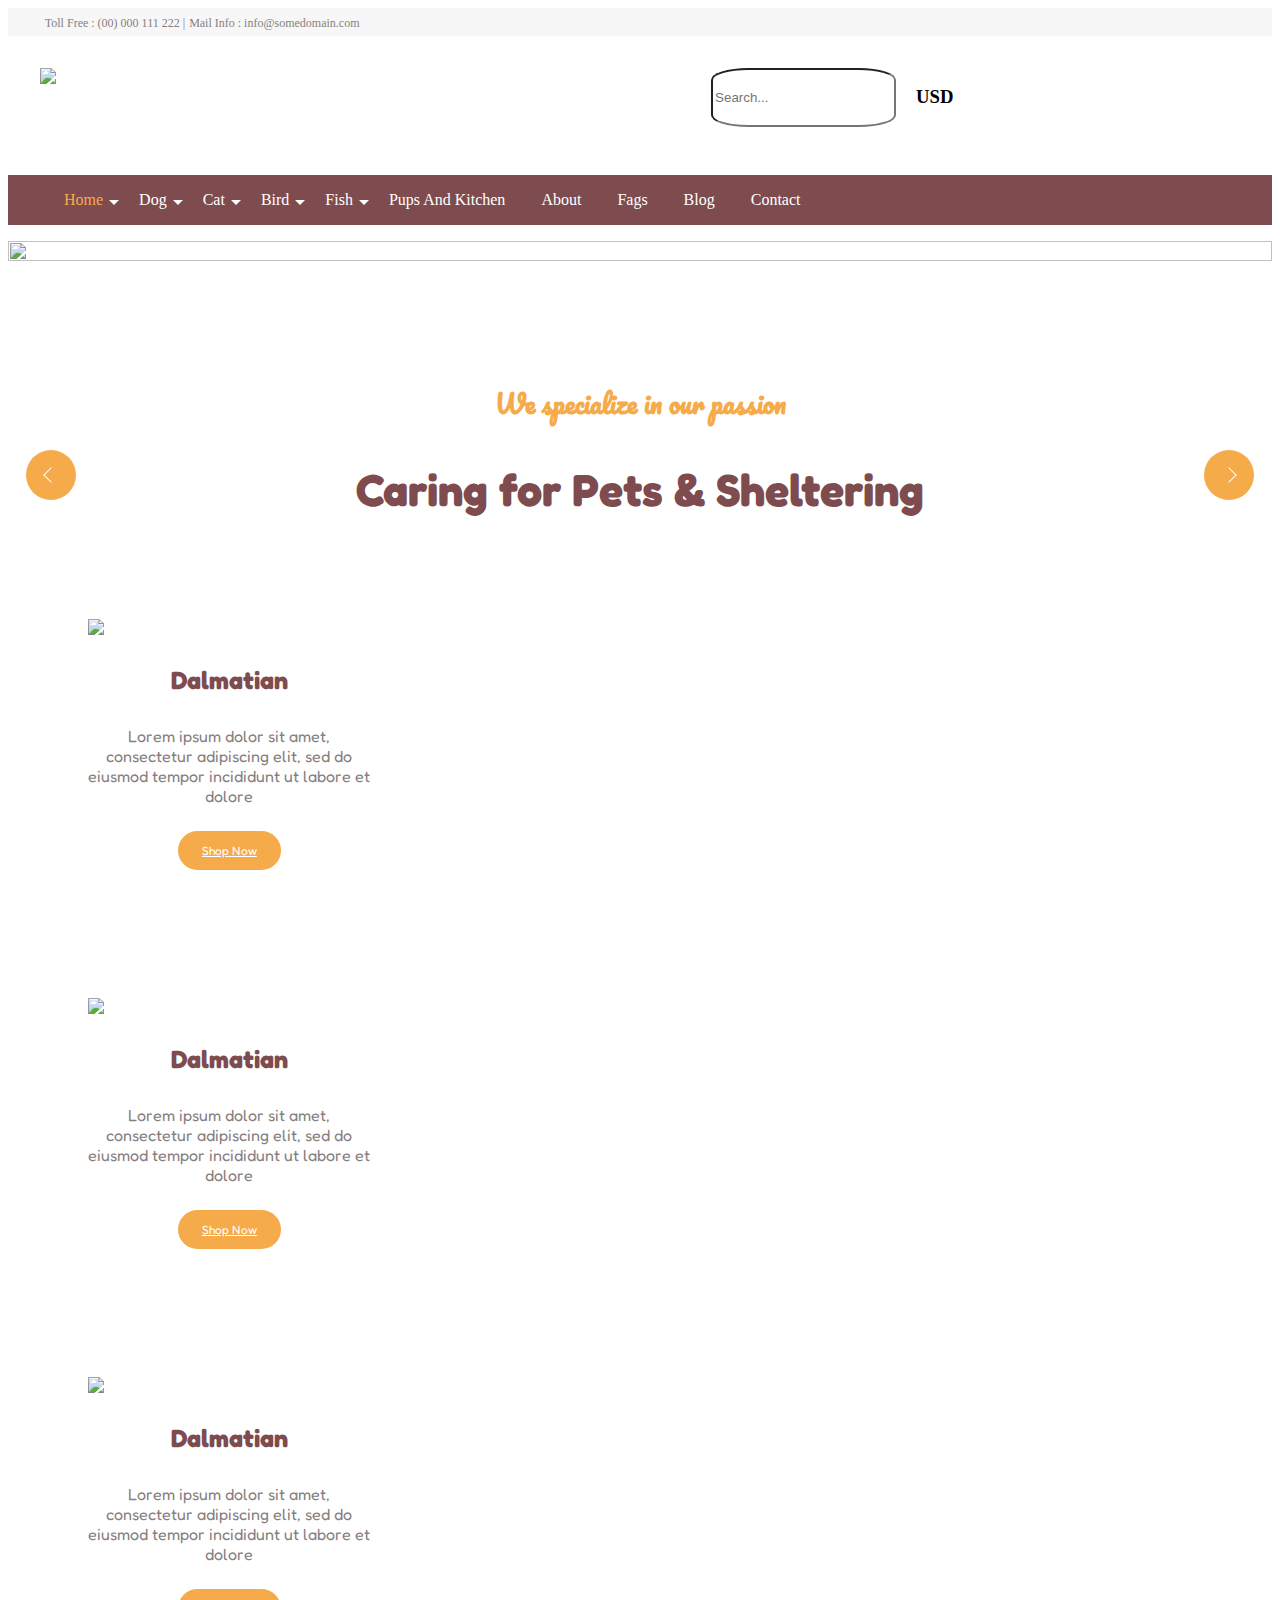
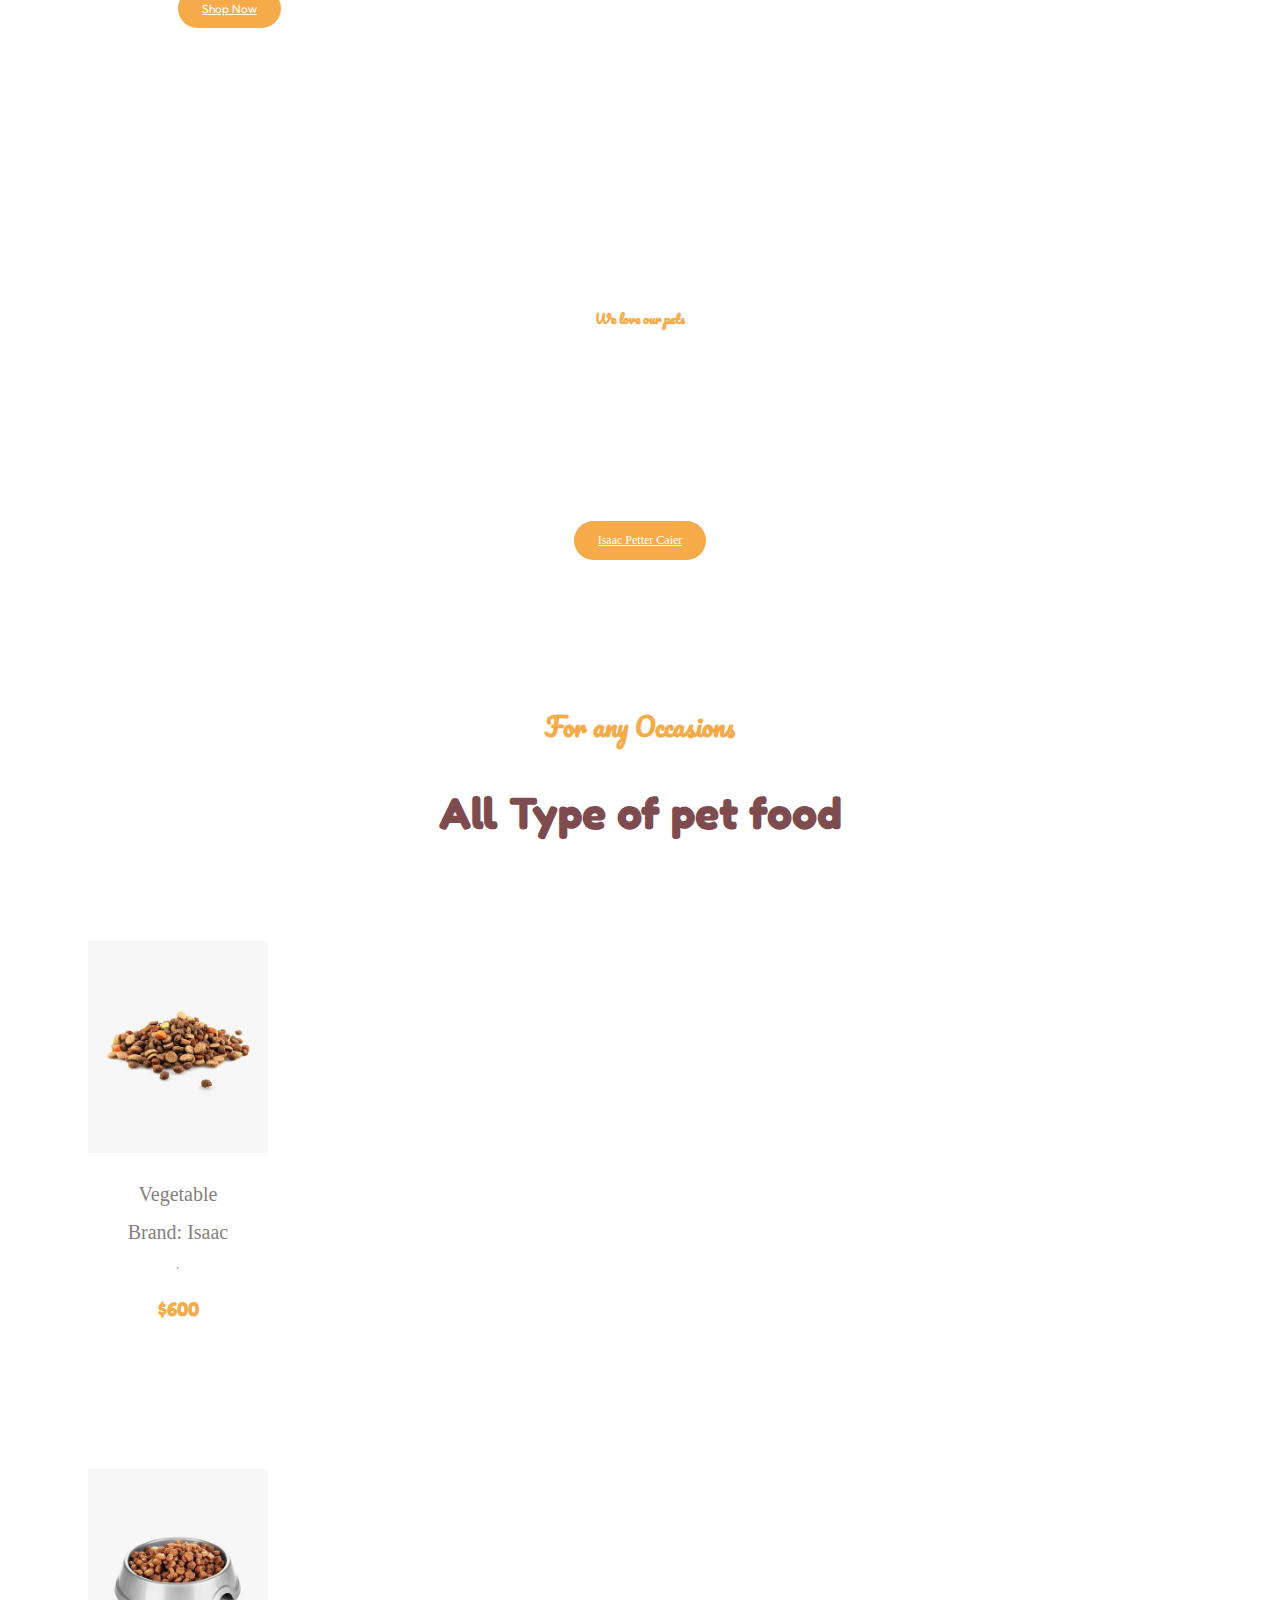
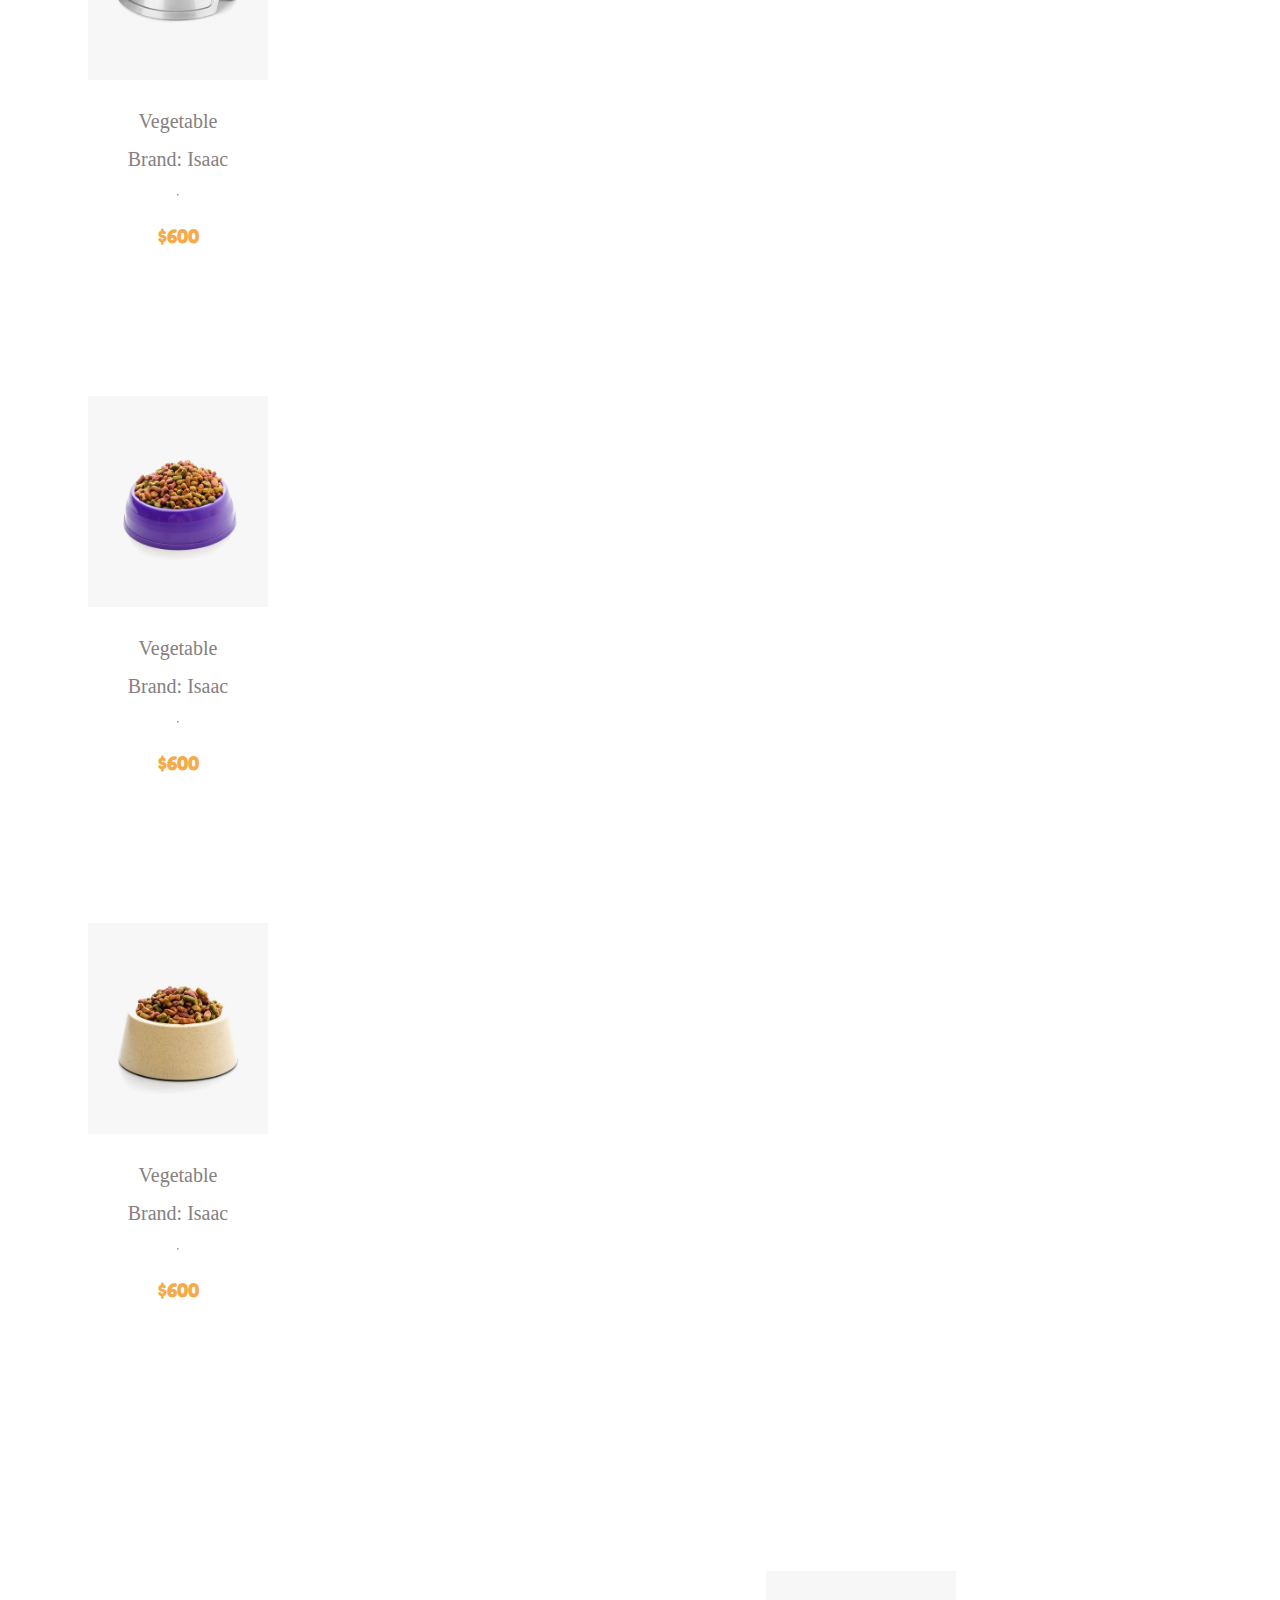
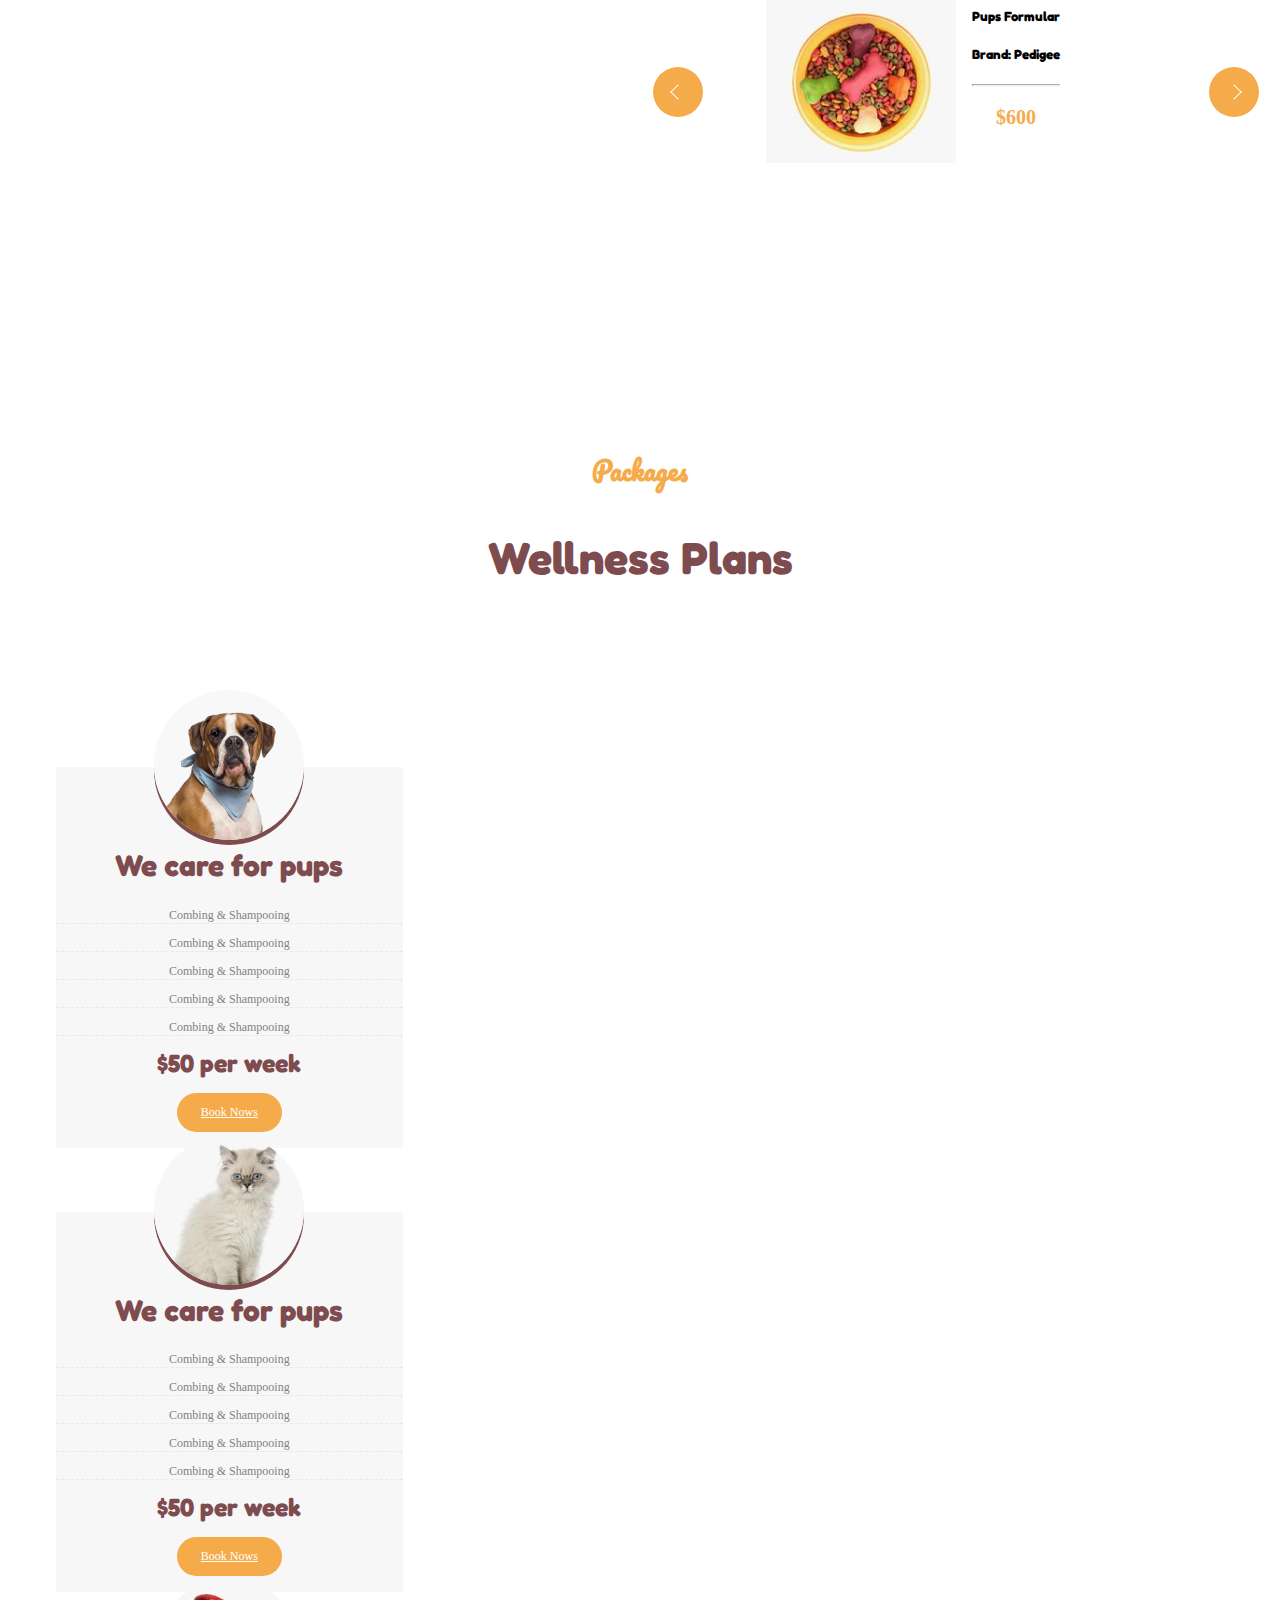
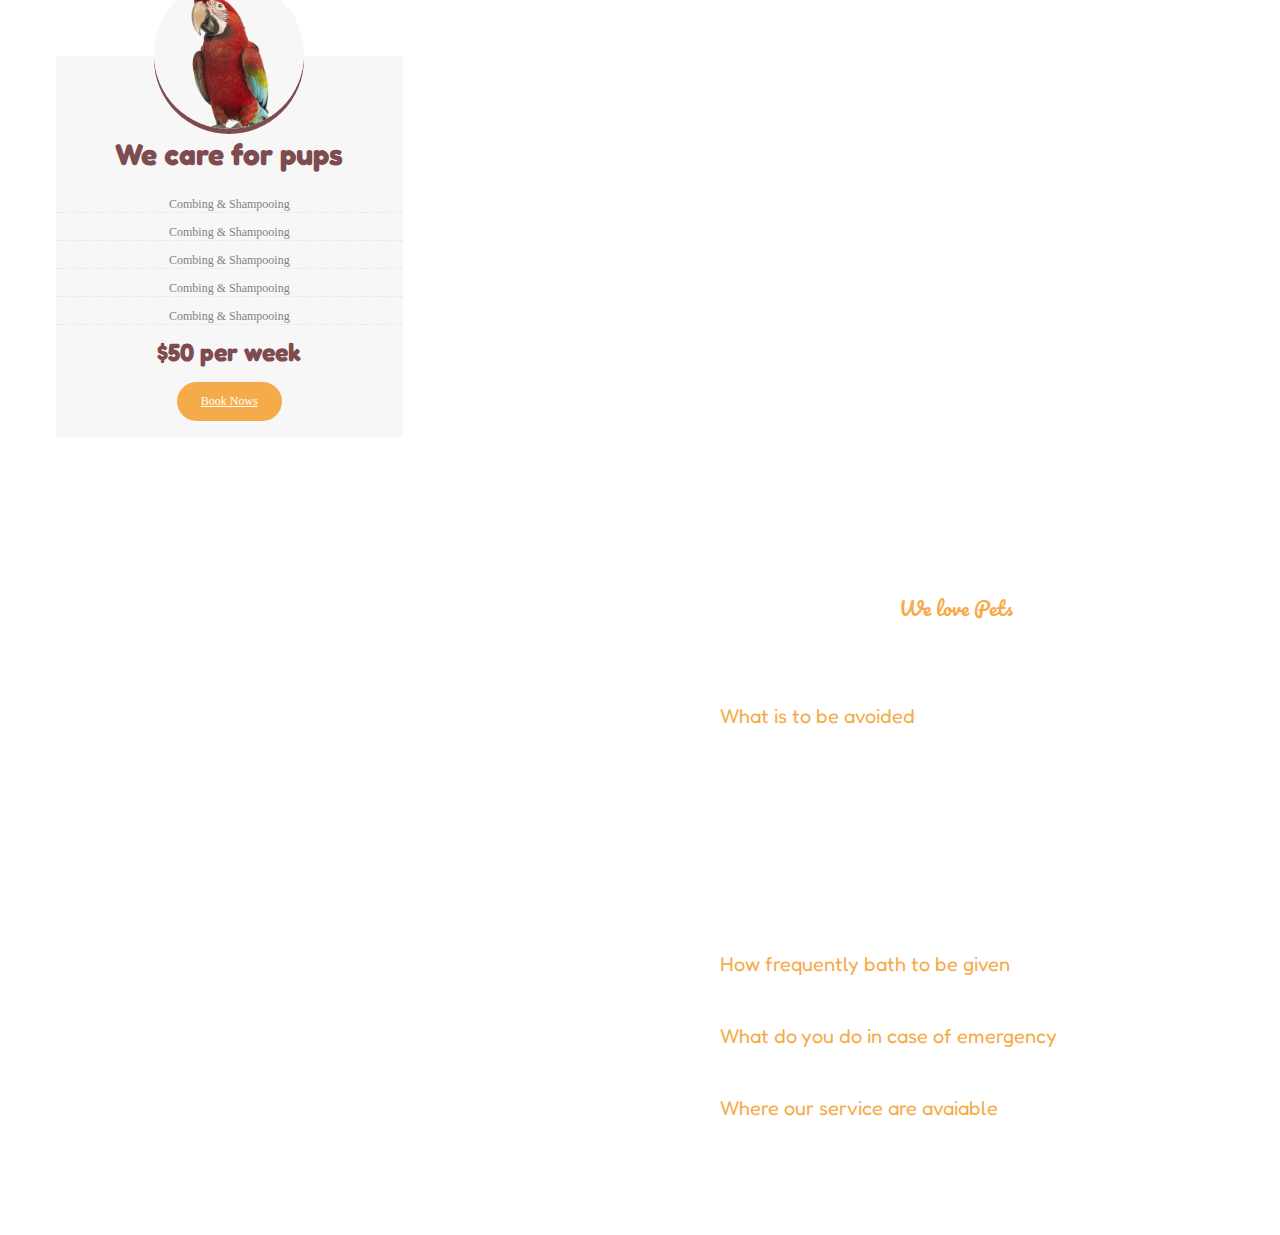
==== commit 704d8c76: "done section7" ====
--- a/index.html
+++ b/index.html
@@ -59,8 +59,8 @@
 	<div class="content">
 		<h5 class="small-title">We specialize in our passion</h5>
 		<h2 style="color: #7e4c4f">Caring for Pets & Sheltering</h2>
-		<div class="row pet-shel">
-			<div class="col-lg-4 pet-item">
+		<div class="row">
+			<div class="col-lg-4">
 				<div class="col-content">
 					<img src="https://cdn.shopify.com/s/files/1/2805/9732/files/img1_776e64b3-cd9c-48e9-8b39-23aa6817d59d.jpg?v=1517385941">
 					<h5 style="color: #7e4c4f">Dalmatian</h5>
@@ -68,7 +68,7 @@
 					<a href="#" class="button">Shop Now</a>
 				</div>
 			</div>
-			<div class="col-lg-4 pet-item">
+			<div class="col-lg-4">
 				<div class="col-content">
 					<img src="https://cdn.shopify.com/s/files/1/2805/9732/files/img2.jpg?v=1517386074">
 					<h5 style="color: #7e4c4f">Dalmatian</h5>
@@ -76,7 +76,7 @@
 					<a href="#" class="button">Shop Now</a>
 				</div>
 			</div>
-			<div class="col-lg-4 pet-item">
+			<div class="col-lg-4">
 				<div class="col-content">
 					<img src="https://cdn.shopify.com/s/files/1/2805/9732/files/img3_b436fda8-ccbd-46c8-bb8a-b65246db94b0.jpg?v=1517386354">
 					<h5 style="color: #7e4c4f">Dalmatian</h5>
@@ -167,10 +167,31 @@
 	<div class="content">
 		<h5 class="small-title" >Packages</h5>
 		<h2 class="big-title" >Wellness Plans</h2>
-		<div class="row petcare" style="margin-top: 150px;">
-			<div class="col-lg-4 active-col" style="background-color: #f7f7f7;">
-				<div class="flex-3">
-					<img src="./picture/img1_a95336b9-d626-444e-a924-fb636053610e.jpg" class="highlight-image">
+		<div class="row" style="margin-top: 150px;">
+			<div class="col-lg-4">
+				<div class="active-col">
+					<div class="flex-3">
+						<img src="./picture/img1_a95336b9-d626-444e-a924-fb636053610e.jpg" class="highlight-image">
+					</div>
+				<div class="flex-7">
+					<h2 class="big-title" style="font-size: 30px;">We care for pups</h2>
+					<p class="bottom-dashed normal-text">Combing & Shampooing</p>
+					<p class="bottom-dashed normal-text">Combing & Shampooing</p>
+					<p class="bottom-dashed normal-text">Combing & Shampooing</p>
+					<p class="bottom-dashed normal-text">Combing & Shampooing</p>
+					<p class="bottom-dashed normal-text">Combing & Shampooing</p>
+					<h5 class="big-title">$50 per week</h5>
+					<a href="#" class="button" style="font-family: none;">Book Nows</a>
+				</div>
+					
+				</div>
+				
+			</div>
+
+			<div class="col-lg-4">
+				<div class="active-col">
+					<div class="flex-3">
+					<img src="./picture/img2.jpg" class="highlight-image">
 				</div>
 				<div class="flex-7">
 				<h2 class="big-title" style="font-size: 30px;">We care for pups</h2>
@@ -179,13 +200,17 @@
 				<p class="bottom-dashed normal-text">Combing & Shampooing</p>
 				<p class="bottom-dashed normal-text">Combing & Shampooing</p>
 				<p class="bottom-dashed normal-text">Combing & Shampooing</p>
-				<h5 class="big-title price-pet">$50 per week</h5>
-				<a href="#" class="button button-dog" style="font-family: none;">Book Nows</a>
-				</div>
-			</div>
-			<div class="col-lg-4 active-col" style="background-color: #f7f7f7;">
-				<div class="flex-3">
-					<img src="./picture/img2.jpg" class="highlight-image">
+				<h5 class="big-title">$50 per week</h5>
+				<a href="#" class="button" style="font-family: none;">Book Nows</a>
+				</div>
+				
+			</div>
+		</div>
+
+			<div class="col-lg-4">
+				<div class="active-col">
+					<div class="flex-3">
+					<img src="./picture/img3_b436fda8-ccbd-46c8-bb8a-b65246db94b0.jpg" class="highlight-image">
 				</div>
 				<div class="flex-7">
 				<h2 class="big-title" style="font-size: 30px;">We care for pups</h2>
@@ -197,29 +222,41 @@
 				<h5 class="big-title">$50 per week</h5>
 				<a href="#" class="button" style="font-family: none;">Book Nows</a>
 				</div>
-			</div>
-			<div class="col-lg-4 active-col" style="background-color: #f7f7f7;">
-				<div class="flex-3">
-					<img src="./picture/img3_b436fda8-ccbd-46c8-bb8a-b65246db94b0.jpg" class="highlight-image">
-				</div>
-				<div class="flex-7">
-				<h2 class="big-title" style="font-size: 30px;">We care for pups</h2>
-				<p class="bottom-dashed normal-text">Combing & Shampooing</p>
-				<p class="bottom-dashed normal-text">Combing & Shampooing</p>
-				<p class="bottom-dashed normal-text">Combing & Shampooing</p>
-				<p class="bottom-dashed normal-text">Combing & Shampooing</p>
-				<p class="bottom-dashed normal-text">Combing & Shampooing</p>
-				<h5 class="big-title">$50 per week</h5>
-				<a href="#" class="button" style="font-family: none;">Book Nows</a>
-				</div>
-			</div>
-		</div>
-	</div>
-</div>
-
-
+				</div>
+			</div>
+
+
+		</div>
+	</div>
+</div>
+
+
+<div class="container" id="section7">
+	<div class="content-block" style="height: 100%; padding-top: 5em;">
+		<div class="small-title" style="width: 100%;font-size: 20px;">We love Pets</div>
+		<div class="big-title" style="color: white; font-weight: 1em;">Taking Care of Pets</div>
+		<div class="speard-col-format" style="padding: 0 5em 0 5em;">
+			<div class="last-minus" style="text-align: left;">
+				<a href="#" class="special-text" style="padding-left: 0;">What is to be avoided</a>
+			</div>
+			<p class="simple-format">
+				tori haum quidem rerum facilis est et expedita distinctio. Nam libero tempore, cum soluta nobis est elige ndi optio cumque nihil impedit quo minus id quod maxime placeat facere possimus, omnis voluptasi ass umenda est, omnis dolor repellendus. Temporibus autem quibusdam et aut officiis debitis.
+			</p>
+			<div class="last-minus" style="text-align: left;">
+				<a href="#" class="special-text" style="padding-left: 0;">How frequently bath to be given</a>
+			</div>
+			<div class="last-minus" style="text-align: left;">
+				<a href="#" class="special-text" style="padding-left: 0;">What do you do in case of emergency</a>
+			</div>
+			<div class="last-minus" style="text-align: left;">
+				<a href="#" class="special-text" style="padding-left: 0;">Where our service are avaiable</a>
+			</div>
+		</div>
+	
+	</div>
+</div>
 
 
 
 </body>
-</html>
+</html>--- a/helper.css
+++ b/helper.css
@@ -12,10 +12,7 @@
 	height: 100%;
 	width: 100%;
 }*/
-.container{
-  width:100%;
- 
-}
+
 .head-menu {
 	padding: 0.3em;
 	vertical-align: middle;
@@ -177,6 +174,8 @@
 	margin-bottom: 25px;
 	margin-left: 0;
 	margin-right: 0;
+
+	position: relative;
 }
 
 .small-title {
@@ -199,7 +198,6 @@
 
 .col-content img {
 	margin-bottom: 30px;
-	height: 100%;
 	width: 100%;
 }
 
@@ -227,17 +225,12 @@
 	background-color:  #f6ab4a;
 	border-radius: 30px;
 	color: white;
-  margin-top:.5em !important;
-	padding: 1em 1em !important; 
-  
- 
-	width: 33.33%;
-	text-align: center;
-	
-	
+	padding: 1em 2em;
+	max-width: 50%;
+	text-align: center;
+	display: inline-block;
+	margin: 0 auto;
 	font-size: 12px;
- 
- 
 }
 
 #dog-container {
@@ -290,6 +283,7 @@
 	right: 0;
 	text-align: center;
 	display: flex;
+	flex-direction: column;
 }
 
 .content-block li {
@@ -374,13 +368,11 @@
 	font-size: 45px;
 	font-family: Fredoka One;
 	color: #7e4c4f;
-  margin-bottom:.5em;
 }
 
 .bottom-dashed {
     border-bottom-width: 10px;
 	border-bottom: 1px dashed #e8e8e8;
-  margin : 1em 1em;
 }
 
 [class^='col'] {
@@ -395,66 +387,113 @@
 }
 
 .flex-3 {
-	
+	flex-grow: 4;
 	position: absolute;
 	top: 0;
 	left: 50%;
-  transform:translate(-50%,-50%);
 }
 
 .flex-7 {
-
-	margin-top: 1.5em;
- 
-}
-.flex-7 :nth-child(n){
-  padding-top:  .1em;
-  padding-bottom: .1em;
- 
-}
-.button-dog{
-  transform:translateY(10px);
-}
-
-  
+	flex-grow: 6;
+	margin-top: 5em;
+}
+
+
 .highlight-image {
-	width:100%;
+	height: 150px;
+	width: 150px;
 	border-radius: 100%;
-}
-.petcare{
-  display:flex;
- 
-}
-.active-col{
-  margin: 1em 1em;
-}
-
-
-
+	position: absolute;
+	top: 0;
+	left: 50%;
+	transform: translateX(-50%) translateY(-30%);
+	margin-bottom: 20px;
+	box-shadow: 0 5px 0 0 #7e4c4f;
+}
+
+.highlight-image>* {
+	width: 100%;
+}
+
+
+.active-col {
+	background-color: #f7f7f7;
+}
 
 .active-col:hover {
 	background-color: #f6ab4a;
-	position: relative;
-}
-.pet-item{
-  width:33.333333%;
-  margin-right:.5em;
-  margin-left:.5em;
-}
+}
+
+.active-col:hover .button {
+	background-color: #7e4c4f;
+}
+
+.active-col>* {
+	margin-bottom: 1em;
+}
+
 
 .row:after {
 	content: "";
 	clear: both;
 	display: table;
 }
-.pet-shel{
-  display:flex;
-}
-.pet-shel :nth-child(n){
- 
-  border:1px solid black;
-  
-}
+
+#section7 {
+	background-image: url('http://cdn.shopify.com/s/files/1/2805/9732/files/img11_b4189267-b686-4150-b485-e10c1adfdd49.jpg?v=1517400659');
+	width: 100%;
+	height: 700px;
+	background-size: cover;
+}
+
+.special-text {
+	color: #f6ab4a;
+	padding-left: 0;
+	text-decoration: none;
+	font-family: Fredoka One;
+	font-size: 20px;
+	font-weight: normal;
+	padding-left: 2em;
+}
+
+.special-text:hover {
+	color: white;
+	text-decoration: none;
+}
+
+.last-minus{
+	position: relative;
+}
+
+.last-minus:after {
+	width: 100px;
+	height: 100px;
+	right: 0%;
+	top: 0%;
+	position: absolute;
+	border-top: 1px solid #f6ab4a;
+	background-color: red;
+}
+
+.simple-format {
+	margin: 0 0 15px 0;
+	color: white;
+	font-size: 14px;
+    line-height: 1.7;
+    font-family: Open Sans;
+    text-align: left;
+}
+
+.speard-col-format {
+	padding: 0 5em 0 5em;
+}
+
+.speard-col-format>* {
+	
+	padding: 1.5em 0 1.5em 0;
+}
+
+
 
 /*Extra small*/
 @media (min-width: 320px){
@@ -519,3 +558,4 @@
   .col-lg-11{width: 91.6667%;}
   .col-lg-12{width: 100%;}
 }
+
